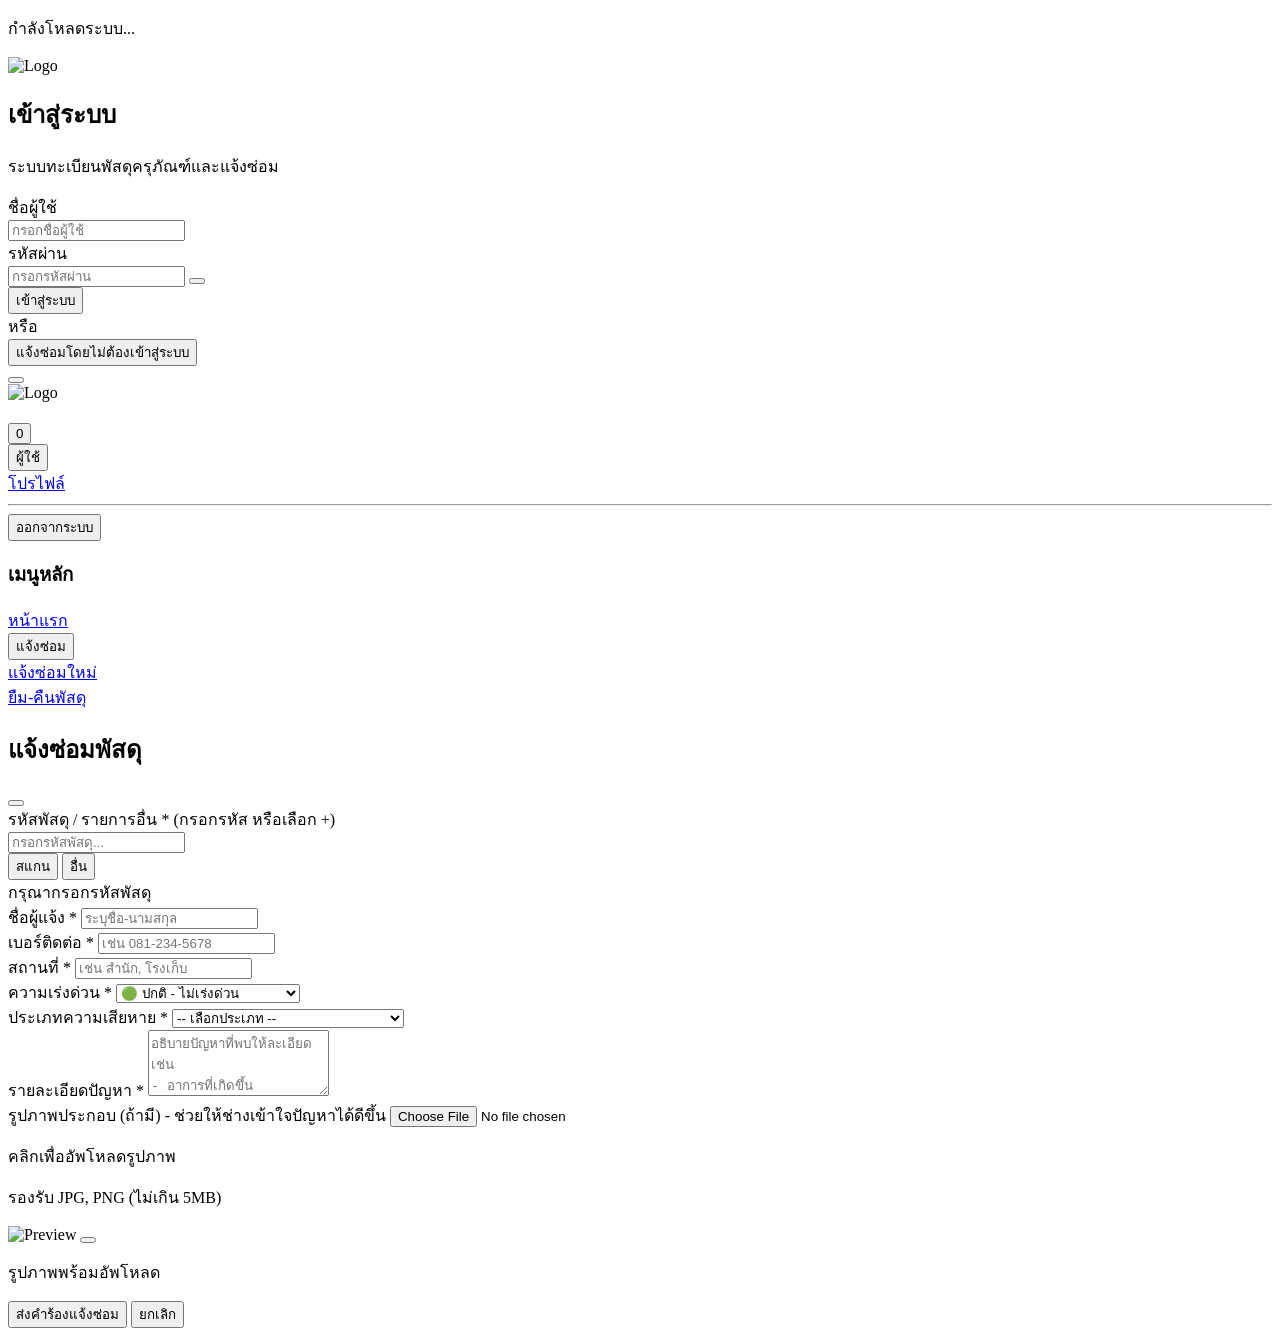
==== index.html @ 256003dc "Add files via upload" ====
<!DOCTYPE html>
<html lang="th">
<head>
    <meta charset="UTF-8">
    <meta name="viewport" content="width=device-width, initial-scale=1.0, maximum-scale=1.0, user-scalable=no">
    <title>ระบบทะเบียนพัสดุครุภัณฑ์และแจ้งซ่อม</title>
    <?!= include('styles') ?>
</head>
<body class="bg-gray-100 font-sans">
    <!-- Loading Screen -->
    <div id="loadingScreen" class="fixed inset-0 bg-white z-50 flex items-center justify-center">
        <div class="text-center">
            <div class="animate-spin rounded-full h-16 w-16 border-b-4 border-blue-600 mx-auto mb-4"></div>
            <p class="text-gray-600">กำลังโหลดระบบ...</p>
        </div>
    </div>

    <!-- Login Modal -->
    <div id="loginModal" class="fixed inset-0 bg-gradient-to-br from-blue-50 via-white to-indigo-50 z-40 flex items-center justify-center hidden">
        <div class="bg-white rounded-2xl shadow-2xl w-full max-w-md mx-4 overflow-hidden border border-gray-100">
            <!-- Header Background -->
            <div class="bg-gradient-to-r from-blue-600 to-indigo-600 h-32 relative">
                <div class="absolute inset-0 opacity-10">
                    <i class="fas fa-tools absolute top-4 right-6 text-white text-4xl"></i>
                </div>
            </div>
            
            <!-- Content -->
            <div class="px-8 py-8 relative -mt-16">
                <!-- Logo -->
                <div class="flex justify-center mb-6">
                    <img id="loginLogo" class="h-20 w-20 rounded-full shadow-lg relative z-10 border-4 border-white object-contain" alt="Logo">
                    <div id="loginLogoIcon" class="h-20 w-20 bg-gradient-to-br from-blue-500 to-indigo-600 rounded-full flex items-center justify-center shadow-lg relative z-10 border-4 border-white hidden">
                        <i class="fas fa-tools text-white text-3xl"></i>
                    </div>
                </div>
                
                <!-- Title -->
                <div class="text-center mb-8">
                    <h2 class="text-3xl font-bold text-gray-800 mb-2">เข้าสู่ระบบ</h2>
                    <p class="text-gray-500 text-sm">ระบบทะเบียนพัสดุครุภัณฑ์และแจ้งซ่อม</p>
                </div>
                
                <!-- Form -->
                <form id="loginForm" class="space-y-5">
                    <!-- Username -->
                    <div class="group">
                        <label class="block text-sm font-semibold text-gray-700 mb-2">ชื่อผู้ใช้</label>
                        <div class="relative">
                            <input type="text" id="username" class="w-full px-4 py-3 pl-11 border-2 border-gray-200 rounded-lg focus:outline-none focus:border-blue-500 focus:ring-2 focus:ring-blue-200 transition duration-200 bg-gray-50 hover:bg-white" placeholder="กรอกชื่อผู้ใช้" required>
                            <i class="fas fa-user absolute left-3 top-3.5 text-gray-400 text-lg"></i>
                        </div>
                    </div>
                    
                    <!-- Password -->
                    <div class="group">
                        <label class="block text-sm font-semibold text-gray-700 mb-2">รหัสผ่าน</label>
                        <div class="relative">
                            <input type="password" id="password" class="w-full px-4 py-3 pl-11 pr-11 border-2 border-gray-200 rounded-lg focus:outline-none focus:border-blue-500 focus:ring-2 focus:ring-blue-200 transition duration-200 bg-gray-50 hover:bg-white" placeholder="กรอกรหัสผ่าน" required>
                            <i class="fas fa-lock absolute left-3 top-3.5 text-gray-400 text-lg"></i>
                            <button type="button" id="togglePasswordBtn" class="absolute right-3 top-3.5 text-gray-400 hover:text-gray-600 focus:outline-none transition duration-200">
                                <i class="fas fa-eye text-lg"></i>
                            </button>
                        </div>
                    </div>
                    
                    <!-- Submit Button -->
                    <button type="submit" class="w-full bg-gradient-to-r from-blue-600 to-indigo-600 text-white py-3 px-4 rounded-lg hover:shadow-lg transform hover:scale-105 transition duration-200 font-semibold flex items-center justify-center mt-6">
                        <i class="fas fa-sign-in-alt mr-2"></i>
                        เข้าสู่ระบบ
                    </button>
                </form>
                
                <!-- Divider -->
                <div class="flex items-center mt-6 mb-6">
                    <div class="flex-1 border-t border-gray-200"></div>
                    <span class="px-3 text-sm text-gray-500">หรือ</span>
                    <div class="flex-1 border-t border-gray-200"></div>
                </div>
                
                <!-- Guest Report Button -->
                <div class="text-center">
                    <button id="guestReportBtn" class="w-full py-3 px-4 border-2 border-gray-200 text-gray-700 rounded-lg hover:bg-gray-50 hover:border-blue-400 transition duration-200 font-medium flex items-center justify-center">
                        <i class="fas fa-exclamation-triangle mr-2 text-blue-600"></i>
                        <span>แจ้งซ่อมโดยไม่ต้องเข้าสู่ระบบ</span>
                    </button>
                </div>
            </div>
        </div>
    </div>

   <!-- Main Application -->
<div id="app" class="hidden">
    <!-- Header -->
    <header class="bg-white shadow-md border-b border-gray-200">
        <div class="flex items-center justify-between px-6 py-4">
            <div class="flex items-center">
                <button id="toggleSidebar" class="lg:hidden mr-4 text-gray-600 hover:text-gray-800">
                    <i class="fas fa-bars text-xl"></i>
                </button>
                <div class="flex items-center">
                    <img id="navbarLogo" class="h-10 w-10 mr-3 rounded-lg object-contain"  alt="Logo">
                    <div class="h-10 w-10 bg-gradient-to-br from-blue-500 to-indigo-600 rounded-lg flex items-center justify-center mr-3 shadow-md hidden" id="navbarLogoIcon">
                        <i class="fas fa-tools text-white"></i>
                    </div>
                    <div>
                        <h1 class="text-xl font-bold text-gray-800"><?= appName || 'ระบบทะเบียนพัสดุครุภัณฑ์และแจ้งซ่อม' ?></h1>
                    </div>
                </div>
            </div>
            
            <div class="flex items-center space-x-4">
                <!-- Notification Button -->
                <div class="relative">
                    <button id="notificationBtn" class="relative p-2 text-gray-600 hover:text-gray-800 hover:bg-gray-100 rounded-lg">
                        <i class="fas fa-bell text-xl"></i>
                        <span id="notificationBadge" class="absolute -top-1 -right-1 h-5 w-5 bg-red-500 text-white text-xs rounded-full flex items-center justify-center hidden">0</span>
                    </button>
                </div>
                
                <!-- User Menu -->
                <div class="relative">
                    <button id="userMenuBtn" class="flex items-center space-x-2 text-gray-700 hover:text-gray-900 p-2 rounded-lg hover:bg-gray-100">
                        <div class="h-8 w-8 bg-blue-100 rounded-full flex items-center justify-center">
                            <i class="fas fa-user text-blue-600"></i>
                        </div>
                        <span id="userDisplayName" class="hidden sm:block">ผู้ใช้</span>
                        <i class="fas fa-chevron-down text-sm"></i>
                    </button>
                    
                    <!-- ============================================
                         🆕 User Dropdown Menu (แก้ไขส่วนนี้)
                         เพิ่ม ID ให้กับปุ่มโปรไฟล์และตั้งค่า
                         ============================================ -->
                    <div id="userDropdown" class="absolute right-0 mt-2 w-48 bg-white rounded-lg shadow-lg border border-gray-200 hidden z-20">
                        <div class="py-1">
                            <!-- ✅ เพิ่ม id="dropdownProfileBtn" -->
                            <a href="#" id="dropdownProfileBtn" class="block px-4 py-2 text-sm text-gray-700 hover:bg-gray-100 transition-colors">
                                <i class="fas fa-user-circle mr-2"></i>
                                โปรไฟล์
                            </a>
                            
                            
                            <hr class="my-1">
                            
                            <button id="logoutBtn" class="w-full text-left px-4 py-2 text-sm text-red-600 hover:bg-red-50 transition-colors">
                                <i class="fas fa-sign-out-alt mr-2"></i>
                                ออกจากระบบ
                            </button>
                        </div>
                    </div>
                </div>
            </div>
        </div>
    </header>

        <div class="flex">
            <!-- Sidebar - Enhanced Version -->
<aside id="sidebar" class="bg-white shadow-lg w-64 lg:w-64 min-h-screen border-r border-gray-200 transform -translate-x-full lg:translate-x-0 transition-transform duration-300 ease-in-out fixed lg:relative z-30 overflow-y-auto">
    <nav class="mt-4 pb-6">
        <!-- ===================================== -->
        <!-- เมนูหลัก -->
        <!-- ===================================== -->
        <div class="px-6 py-2 mb-2">
            <h3 class="text-xs font-semibold text-gray-500 uppercase tracking-wider">เมนูหลัก</h3>
        </div>
        
        <!-- แดชบอร์ด -->
        <a href="#" id="dashboardBtn" class="nav-item flex items-center px-6 py-3 text-gray-700 hover:bg-blue-50 hover:text-blue-600 border-r-4 border-transparent hover:border-blue-600 transition-all duration-200">
            <i class="fas fa-home mr-3 w-5 text-center"></i>
            <span>หน้าแรก</span>
        </a>
        
        <!-- Spare Parts Tracking - Collapsible -->
        <div class="nav-item-group" id="sparePartsGroup" style="display: none;">
            <button id="sparePartsBtn" class="nav-item w-full flex items-center justify-between px-6 py-3 text-gray-700 hover:bg-indigo-50 hover:text-indigo-600 border-r-4 border-transparent hover:border-indigo-600 transition-all duration-200 text-left">
                <div class="flex items-center">
                    <i class="fas fa-boxes mr-3 w-5 text-center"></i>
                    <span>ข้อมูลพัสดุฯ</span>
                </div>
                <i class="fas fa-chevron-down text-xs transition-transform duration-300" id="sparePartsChevron"></i>
            </button>
            
            <!-- *** เมนูย่อย *** -->
            <div id="sparePartsSubmenu" class="bg-gradient-to-br from-indigo-50 to-blue-50 border-l-4 border-indigo-400 hidden">
                <a href="#" onclick="showSparePartsTab('inventory')" class="flex items-center px-8 py-2.5 text-gray-700 hover:bg-indigo-200 hover:text-indigo-700 border-r-4 border-transparent hover:border-indigo-600 transition-all text-sm">
                    <i class="fas fa-boxes mr-2 w-4"></i>
                    <span>คลังอะไหล่</span>
                </a>
                <a href="#" onclick="showSparePartsTab('record')" id="sparePartsRecordMenu" class="flex items-center px-8 py-2.5 text-gray-700 hover:bg-indigo-200 hover:text-indigo-700 border-r-4 border-transparent hover:border-indigo-600 transition-all text-sm">
                    <i class="fas fa-edit mr-2 w-4"></i>
                    <span>บันทึกอะไหล่</span>
                </a>
                <a href="#" onclick="showSparePartsTab('analytics')" class="flex items-center px-8 py-2.5 text-gray-700 hover:bg-indigo-200 hover:text-indigo-700 border-r-4 border-transparent hover:border-indigo-600 transition-all text-sm">
                    <i class="fas fa-chart-bar mr-2 w-4"></i>
                    <span>วิเคราะห์ข้อมูล</span>
                </a>
            </div>
        </div>
        
       <!-- ✅ อนุมัติคำขอเบิกอะไหล่ - เมนูหลัก (Admin Only) -->
        <a href="#" 
           id="sparePartsApprovalBtn" 
           onclick="showSparePartsTab('requests'); closeSidebar();" 
           class="nav-item flex items-center px-6 py-3 text-gray-700 hover:bg-orange-50 hover:text-orange-600 border-r-4 border-transparent hover:border-orange-600 transition-all duration-200"
           style="display: none;">
            <i class="fas fa-check-circle mr-3 w-5 text-center"></i>
            <span>อนุมัติคำขอเบิกอะไหล่</span>
        </a>
        
        <!-- คำนวณค่าเสื่อมราคา - Admin + Technician -->
        <a href="#" id="depreciationBtn" class="nav-item flex items-center px-6 py-3 text-gray-700 hover:bg-amber-50 hover:text-amber-600 border-r-4 border-transparent hover:border-amber-600 transition-all duration-200" style="display: none;">
            <i class="fas fa-calculator mr-3 w-5 text-center"></i>
            <span>คำนวณค่าเสื่อม</span>
        </a>
        
        <!-- ทะเบียนพัสดุ -->
        <a href="#" id="equipmentBtn" class="nav-item flex items-center px-6 py-3 text-gray-700 hover:bg-blue-50 hover:text-blue-600 border-r-4 border-transparent hover:border-blue-600 transition-all duration-200" style="display: none;">
            <i class="fas fa-clipboard-list mr-3 w-5 text-center"></i>
            <span>ทะเบียนพัสดุ</span>
        </a>
        
        <!-- แจ้งซ่อม - Collapsible -->
        <div class="nav-item-group">
            <button id="repairBtn" class="nav-item w-full flex items-center justify-between px-6 py-3 text-gray-700 hover:bg-yellow-50 hover:text-yellow-600 border-r-4 border-transparent hover:border-yellow-600 transition-all duration-200 text-left">
                <div class="flex items-center">
                    <i class="fas fa-tools mr-3 w-5 text-center"></i>
                    <span>แจ้งซ่อม</span>
                </div>
                <i class="fas fa-chevron-down text-xs transition-transform duration-300" id="repairChevron"></i>
            </button>
            
            <div id="repairSubmenu" class="bg-gradient-to-br from-yellow-50 to-orange-50 border-l-4 border-yellow-400 hidden">
                <a href="#" onclick="loadRepairManagement(); closeSidebar();" class="flex items-center px-8 py-2.5 text-gray-700 hover:bg-yellow-200 hover:text-yellow-700 border-r-4 border-transparent hover:border-yellow-600 transition-all text-sm">
                    <i class="fas fa-edit mr-2 w-4"></i>
                    <span>แจ้งซ่อมใหม่</span>
                </a>
            </div>
        </div>
        
        <!-- ยืม-คืนพัสดุ -->
        <a href="#" id="borrowBtn" class="nav-item flex items-center px-6 py-3 text-gray-700 hover:bg-green-50 hover:text-green-600 border-r-4 border-transparent hover:border-green-600 transition-all duration-200">
            <i class="fas fa-exchange-alt mr-3 w-5 text-center"></i>
            <span>ยืม-คืนพัสดุ</span>
        </a>
        
        <!-- ===================================== -->
        <!-- เมนูเจ้าหน้าที่ -->
        <!-- ===================================== -->
        <div class="px-6 py-2 mt-4 mb-2" id="staffMenuSection" style="display: none;">
            <h3 class="text-xs font-semibold text-gray-500 uppercase tracking-wider">เมนูเจ้าหน้าที่</h3>
        </div>
        
        <!-- จัดการงานซ่อม (Technician Only) -->
        <a href="#" id="technicianBtn" class="nav-item flex items-center px-6 py-3 text-gray-700 hover:bg-purple-50 hover:text-purple-600 border-r-4 border-transparent hover:border-purple-600 transition-all duration-200" style="display: none;">
            <i class="fas fa-user-cog mr-3 w-5 text-center"></i>
            <span>จัดการงานซ่อม</span>
        </a>
        
        <!-- จัดการยืม-คืน -->
        <a href="#" id="borrowAdminBtn" class="nav-item flex items-center px-6 py-3 text-gray-700 hover:bg-purple-50 hover:text-purple-600 border-r-4 border-transparent hover:border-purple-600 transition-all duration-200" style="display: none;">
            <i class="fas fa-tasks mr-3 w-5 text-center"></i>
            <span>จัดการยืม-คืน</span>
        </a>
        
        <!-- รายงาน -->
        <a href="#" id="reportsBtn" class="nav-item flex items-center px-6 py-3 text-gray-700 hover:bg-cyan-50 hover:text-cyan-600 border-r-4 border-transparent hover:border-cyan-600 transition-all duration-200" style="display: none;">
            <i class="fas fa-chart-bar mr-3 w-5 text-center"></i>
            <span>รายงาน</span>
        </a>
        
        <!-- ===================================== -->
        <!-- การจัดการ -->
        <!-- ===================================== -->
        <div class="px-6 py-2 mt-4 mb-2" id="managementSection" style="display: none;">
            <h3 class="text-xs font-semibold text-gray-500 uppercase tracking-wider">การจัดการ</h3>
        </div>
        
        <!-- จัดการผู้ใช้ -->
        <a href="#" id="usersBtn" class="nav-item flex items-center px-6 py-3 text-gray-700 hover:bg-red-50 hover:text-red-600 border-r-4 border-transparent hover:border-red-600 transition-all duration-200" style="display: none;">
            <i class="fas fa-users mr-3 w-5 text-center"></i>
            <span>จัดการผู้ใช้</span>
        </a>
        
        <!-- ตั้งค่าระบบ -->
        <a href="#" id="settingsBtn" class="nav-item flex items-center px-6 py-3 text-gray-700 hover:bg-gray-100 hover:text-gray-900 border-r-4 border-transparent hover:border-gray-600 transition-all duration-200" style="display: none;">
            <i class="fas fa-cog mr-3 w-5 text-center"></i>
            <span>ตั้งค่าระบบ</span>
        </a>
    </nav>
</aside>


            <!-- Sidebar Overlay -->
            <div id="sidebarOverlay" class="fixed inset-0 bg-black bg-opacity-50 z-20 hidden lg:hidden"></div>

            <!-- Main Content -->
            <main class="flex-1 p-6">
                <div id="contentArea">
                    <!-- Dynamic content will be loaded here -->
                    <div class="text-center py-12">
                        <div class="animate-pulse">
                            <div class="h-8 bg-gray-200 rounded w-1/3 mx-auto mb-4"></div>
                            <div class="h-4 bg-gray-200 rounded w-1/2 mx-auto mb-8"></div>
                            <div class="grid grid-cols-1 md:grid-cols-2 lg:grid-cols-4 gap-6">
                                <div class="h-32 bg-gray-200 rounded-lg"></div>
                                <div class="h-32 bg-gray-200 rounded-lg"></div>
                                <div class="h-32 bg-gray-200 rounded-lg"></div>
                                <div class="h-32 bg-gray-200 rounded-lg"></div>
                            </div>
                        </div>
                    </div>
                </div>
            </main>
        </div>
    </div>

<!-- Guest Repair Modal -->
<div id="guestRepairModal" class="fixed inset-0 bg-black bg-opacity-50 z-40 flex items-center justify-center hidden">
    <div class="bg-white rounded-lg shadow-xl w-full max-w-2xl mx-4 max-h-screen overflow-y-auto">
        <div class="p-6">
            <div class="flex justify-between items-center mb-6">
                <h2 class="text-2xl font-bold text-gray-800">แจ้งซ่อมพัสดุ</h2>
                <button id="closeGuestRepair" class="text-gray-500 hover:text-gray-700 transition-colors">
                    <i class="fas fa-times text-xl"></i>
                </button>
            </div>
            
            <form id="guestRepairForm" class="space-y-4">
                <div class="grid grid-cols-1 md:grid-cols-2 gap-4">
                    <div class="md:col-span-2">
                        <label class="block text-sm font-medium text-gray-700 mb-2">
                            รหัสพัสดุ / รายการอื่น *
                            <span class="text-gray-500 text-xs font-normal">(กรอกรหัส หรือเลือก +)</span>
                        </label>
                        <div class="flex flex-wrap gap-2 items-start">
                            <input type="text" 
                                   id="guestEquipmentNumber" 
                                   class="flex-1 min-w-[200px] px-3 py-2 border border-gray-300 rounded-lg focus:outline-none focus:border-blue-500 focus:ring-2 focus:ring-blue-200 transition-all text-sm" 
                                   required
                                   placeholder="กรอกรหัสพัสดุ..."
                                   autocomplete="off">
                            <div class="flex gap-1.5 flex-wrap">
                                <button type="button" 
                                        id="guestScanEquipmentBtn" 
                                        class="px-3 py-2 bg-green-600 text-white rounded-lg hover:bg-green-700 transition text-xs sm:text-sm whitespace-nowrap" 
                                        title="สแกนบาร์โค้ด">
                                    <i class="fas fa-qrcode mr-1"></i>
                                    <span class="hidden sm:inline">สแกน</span>
                                </button>
                                <button type="button" 
                                        id="guestQuickOtherEquipmentBtn" 
                                        class="px-3 py-2 bg-orange-500 text-white rounded-lg hover:bg-orange-600 transition text-xs sm:text-sm whitespace-nowrap" 
                                        title="เลือกรายการอื่น">
                                    <i class="fas fa-plus mr-1"></i>
                                    <span class="hidden sm:inline">อื่น</span>
                                </button>
                            </div>
                        </div>
                        
                        <div id="guestEquipmentStatus" class="mt-2 text-sm flex items-center">
                            <i class="fas fa-info-circle text-gray-500 mr-2"></i>
                            <span class="text-gray-500">กรุณากรอกรหัสพัสดุ</span>
                        </div>
                        
                        <div id="guestEquipmentInfo" class="mt-3"></div>
                    </div>
                    
                    <div>
                        <label class="block text-sm font-medium text-gray-700 mb-2">ชื่อผู้แจ้ง *</label>
                        <input type="text" 
                               id="guestReporterName" 
                               class="w-full px-3 py-2 border border-gray-300 rounded-lg focus:outline-none focus:border-blue-500 focus:ring-2 focus:ring-blue-200 transition-all" 
                               required
                               placeholder="ระบุชื่อ-นามสกุล">
                    </div>
                    
                    <div>
                        <label class="block text-sm font-medium text-gray-700 mb-2">เบอร์ติดต่อ *</label>
                        <input type="tel" 
                               id="guestReporterContact" 
                               class="w-full px-3 py-2 border border-gray-300 rounded-lg focus:outline-none focus:border-blue-500 focus:ring-2 focus:ring-blue-200 transition-all" 
                               required
                               placeholder="เช่น 081-234-5678">
                    </div>
                    
                    <div>
                        <label class="block text-sm font-medium text-gray-700 mb-2">สถานที่ *</label>
                        <input type="text" 
                               id="guestLocation" 
                               class="w-full px-3 py-2 border border-gray-300 rounded-lg focus:outline-none focus:border-blue-500 focus:ring-2 focus:ring-blue-200 transition-all" 
                               required
                               placeholder="เช่น สำนัก, โรงเก็บ">
                    </div>
                </div>
                
                <div class="grid grid-cols-1 md:grid-cols-2 gap-4">
                    <div>
                        <label class="block text-sm font-medium text-gray-700 mb-2">ความเร่งด่วน *</label>
                        <select id="guestPriority" 
                                class="w-full px-3 py-2 border border-gray-300 rounded-lg focus:outline-none focus:border-blue-500 focus:ring-2 focus:ring-blue-200 transition-all">
                            <option value="normal">🟢 ปกติ - ไม่เร่งด่วน</option>
                            <option value="medium">🟡 ปานกลาง - ควรเร่งแก้ไข</option>
                            <option value="urgent">🔴 เร่งด่วน - ต้องแก้ไขทันที</option>
                        </select>
                    </div>
                    <div>
                        <label class="block text-sm font-medium text-gray-700 mb-2">ประเภทความเสียหาย *</label>
                        <select id="guestDamageType" 
                                class="w-full px-3 py-2 border border-gray-300 rounded-lg focus:outline-none focus:border-blue-500 focus:ring-2 focus:ring-blue-200 transition-all">
                            <option value="">-- เลือกประเภท --</option>
                            <option value="hardware">🔧 ฮาร์ดแวร์ (Hardware)</option>
                            <option value="software">💻 ซอฟต์แวร์ (Software)</option>
                            <option value="network">🌐 เครือข่าย (Network)</option>
                            <option value="user_error">👤 ข้อผิดพลาดของผู้ใช้ (User Error)</option>
                            <option value="maintenance">🛠️ บำรุงรักษา (Maintenance)</option>
                            <option value="unknown">❓ ไม่ทราบสาเหตุ (Unknown)</option>
                        </select>
                    </div>
                
                <div>
                    <label class="block text-sm font-medium text-gray-700 mb-2">รายละเอียดปัญหา *</label>
                    <textarea id="guestProblemDescription" 
                              rows="4" 
                              class="w-full px-3 py-2 border border-gray-300 rounded-lg focus:outline-none focus:border-blue-500 focus:ring-2 focus:ring-blue-200 transition-all" 
                              required 
                              placeholder="อธิบายปัญหาที่พบให้ละเอียด เช่น&#10;- อาการที่เกิดขึ้น&#10;- เมื่อไหร่ที่เริ่มพบปัญหา&#10;- มีข้อความ error หรือไม่"></textarea>
                </div>
                
                <div>
                    <label class="block text-sm font-medium text-gray-700 mb-2">
                        รูปภาพประกอบ (ถ้ามี)
                        <span class="text-gray-500 text-xs ml-1">- ช่วยให้ช่างเข้าใจปัญหาได้ดีขึ้น</span>
                    </label>
                    
                    <!-- Hidden File Input -->
                    <input type="file" 
                           id="guestProblemImage" 
                           accept="image/*" 
                           class="hidden"
                           onchange="handleGuestImageChange(this)">
                    
                    <!-- Upload Area -->
                    <div id="guestRepairImageUploadArea" 
                         onclick="document.getElementById('guestProblemImage').click()"
                         class="border-2 border-dashed border-gray-300 rounded-lg p-6 text-center cursor-pointer hover:border-blue-400 hover:bg-blue-50 transition-all">
                        <i class="fas fa-cloud-upload-alt text-4xl text-gray-400 mb-2"></i>
                        <p class="text-sm text-gray-600">คลิกเพื่ออัพโหลดรูปภาพ</p>
                        <p class="text-xs text-gray-500 mt-1">รองรับ JPG, PNG (ไม่เกิน 5MB)</p>
                    </div>
                    
                    <!-- Image Preview -->
                    <div id="guestRepairImagePreview" class="hidden mt-3">
                        <div class="relative inline-block">
                            <img id="guestRepairImagePreviewImg" 
                                 src="" 
                                 alt="Preview" 
                                 class="max-w-full max-h-48 rounded-lg border border-gray-300 shadow-md">
                            <button type="button" 
                                    onclick="removeGuestImageUpload()"
                                    class="absolute -top-2 -right-2 bg-red-500 text-white rounded-full w-7 h-7 flex items-center justify-center hover:bg-red-600 transition-colors shadow-lg">
                                <i class="fas fa-times text-sm"></i>
                            </button>
                        </div>
                        <p class="text-xs text-gray-500 mt-2">
                            <i class="fas fa-check-circle text-green-500 mr-1"></i>
                            รูปภาพพร้อมอัพโหลด
                        </p>
                    </div>
                </div>
                
                <div class="flex space-x-4 pt-4 border-t border-gray-200 mt-6">
                    <button type="submit" 
                            class="flex-1 bg-blue-600 text-white py-3 px-4 rounded-lg hover:bg-blue-700 transition-all duration-200 disabled:opacity-50 disabled:cursor-not-allowed disabled:bg-gray-400 font-medium shadow-md hover:shadow-lg">
                        <i class="fas fa-paper-plane mr-2"></i>
                        ส่งคำร้องแจ้งซ่อม
                    </button>
                    <button type="button" 
                            id="cancelGuestRepair" 
                            class="px-8 py-3 bg-gray-300 text-gray-700 rounded-lg hover:bg-gray-400 transition-all duration-200 font-medium">
                        ยกเลิก
                    </button>
                </div>
            </form>
        </div>
    </div>
</div>


<!-- โหลด JavaScript -->
<?!= include('js') ?>
<?!= include('js-auth') ?>
<?!= include('js-inventory') ?>
<?!= include('js-repair') ?>
<?!= include('js-reports') ?>
<?!= include('js-technician') ?>
<?!= include('js-depreciation') ?>

<!-- 👇 ต้องมี 2 บรรทัดนี้ -->
<?!= include('js-borrow-user') ?>
<?!= include('js-borrow-admin') ?>

<?!= include('js-user') ?> 
<?!= include('js-Settings') ?> 
<?!= include('js-profile') ?>

<script>
// ============================================
// Show/Hide Password Toggle
// ============================================
document.addEventListener('DOMContentLoaded', function() {
    const passwordInput = document.getElementById('password');
    const togglePasswordBtn = document.getElementById('togglePasswordBtn');
    
    if (togglePasswordBtn && passwordInput) {
        togglePasswordBtn.addEventListener('click', function(e) {
            e.preventDefault();
            
            const type = passwordInput.getAttribute('type') === 'password' ? 'text' : 'password';
            passwordInput.setAttribute('type', type);
            
            // เปลี่ยน icon
            const icon = togglePasswordBtn.querySelector('i');
            if (type === 'text') {
                icon.classList.remove('fa-eye');
                icon.classList.add('fa-eye-slash');
                togglePasswordBtn.classList.add('text-blue-600');
                togglePasswordBtn.classList.remove('text-gray-400');
            } else {
                icon.classList.remove('fa-eye-slash');
                icon.classList.add('fa-eye');
                togglePasswordBtn.classList.remove('text-blue-600');
                togglePasswordBtn.classList.add('text-gray-400');
            }
        });
    }
});
</script>
<script>
// ============================================
// Quick Fix: User Dropdown Menu
// ============================================
(function() {
    console.log('⚡ Quick Fix: Initializing User Menu...');
    
    // รอให้ DOM โหลดเสร็จ
    function initUserMenu() {
        const userMenuBtn = document.getElementById('userMenuBtn');
        const userDropdown = document.getElementById('userDropdown');
        const dropdownProfileBtn = document.getElementById('dropdownProfileBtn');
        const dropdownSettingsBtn = document.getElementById('dropdownSettingsBtn');
        
        // เช็คว่ามีองค์ประกอบครบหรือไม่
        if (!userMenuBtn || !userDropdown) {
            console.error('❌ User menu elements not found!');
            console.log('userMenuBtn:', userMenuBtn);
            console.log('userDropdown:', userDropdown);
            return;
        }
        
        console.log('✅ User menu elements found!');
        
        // ============================================
        // 1. Toggle Dropdown เมื่อคลิกปุ่ม User Menu
        // ============================================
        userMenuBtn.addEventListener('click', function(e) {
            e.stopPropagation(); // ป้องกัน event bubbling
            console.log('🔵 User menu clicked!');
            
            // Toggle class hidden
            userDropdown.classList.toggle('hidden');
            
            // Debug
            if (userDropdown.classList.contains('hidden')) {
                console.log('📦 Dropdown closed');
            } else {
                console.log('📂 Dropdown opened');
            }
        });
        
        console.log('✓ User menu toggle initialized');
        
        // ============================================
        // 2. คลิกปุ่มโปรไฟล์
        // ============================================
        if (dropdownProfileBtn) {
            dropdownProfileBtn.addEventListener('click', function(e) {
                e.preventDefault();
                console.log('🔵 Dropdown Profile clicked!');
                
                // ปิด dropdown
                userDropdown.classList.add('hidden');
                
                // เรียกฟังก์ชันโหลดโปรไฟล์
                if (typeof window.loadProfile === 'function') {
                    window.loadProfile();
                } else {
                    console.warn('⚠️ window.loadProfile not found!');
                    alert('ระบบโปรไฟล์ยังไม่พร้อมใช้งาน กรุณาติดตั้ง js-profile.js');
                }
                
                // ปิด sidebar (ถ้าเปิดอยู่)
                if (typeof closeSidebar === 'function') {
                    closeSidebar();
                }
            });
            
            console.log('✓ Dropdown profile button initialized');
        } else {
            console.warn('⚠️ dropdownProfileBtn not found - please add id="dropdownProfileBtn"');
        }
        
        // ============================================
        // 3. คลิกปุ่มตั้งค่า
        // ============================================
        if (dropdownSettingsBtn) {
            dropdownSettingsBtn.addEventListener('click', function(e) {
                e.preventDefault();
                console.log('🔵 Dropdown Settings clicked!');
                
                // ปิด dropdown
                userDropdown.classList.add('hidden');
                
                // เรียกฟังก์ชันตั้งค่า
                if (typeof loadSettings === 'function') {
                    loadSettings();
                } else if (typeof window.loadSettings === 'function') {
                    window.loadSettings();
                } else {
                    console.warn('⚠️ Settings function not found');
                    if (typeof showNotification === 'function') {
                        showNotification('ระบบตั้งค่ายังไม่พร้อมใช้งาน', 'info');
                    } else {
                        alert('ระบบตั้งค่ายังไม่พร้อมใช้งาน');
                    }
                }
                
                // ปิด sidebar
                if (typeof closeSidebar === 'function') {
                    closeSidebar();
                }
            });
            
            console.log('✓ Dropdown settings button initialized');
        } else {
            console.warn('⚠️ dropdownSettingsBtn not found - please add id="dropdownSettingsBtn"');
        }
        
        // ============================================
        // 4. ปิด Dropdown เมื่อคลิกที่อื่น
        // ============================================
        document.addEventListener('click', function(e) {
            // ถ้าคลิกนอก user menu และ dropdown
            if (!userMenuBtn.contains(e.target) && !userDropdown.contains(e.target)) {
                if (!userDropdown.classList.contains('hidden')) {
                    userDropdown.classList.add('hidden');
                    console.log('📦 Dropdown auto-closed');
                }
            }
        });
        
        console.log('✓ Click outside handler initialized');
        
        // ============================================
        // สรุป
        // ============================================
        console.log('✅ Quick Fix: User Menu initialized successfully!');
        console.log('━━━━━━━━━━━━━━━━━━━━━━━━━━━━━━━━━━━━━━');
    }
    
    // รอให้ DOM พร้อม
    if (document.readyState === 'loading') {
        document.addEventListener('DOMContentLoaded', initUserMenu);
    } else {
        // DOM พร้อมแล้ว
        initUserMenu();
    }
})();
</script>
    

    
    <!-- Spare Parts Module -->
    <?!= include('js-spare-parts'); ?>

</body>
</html>
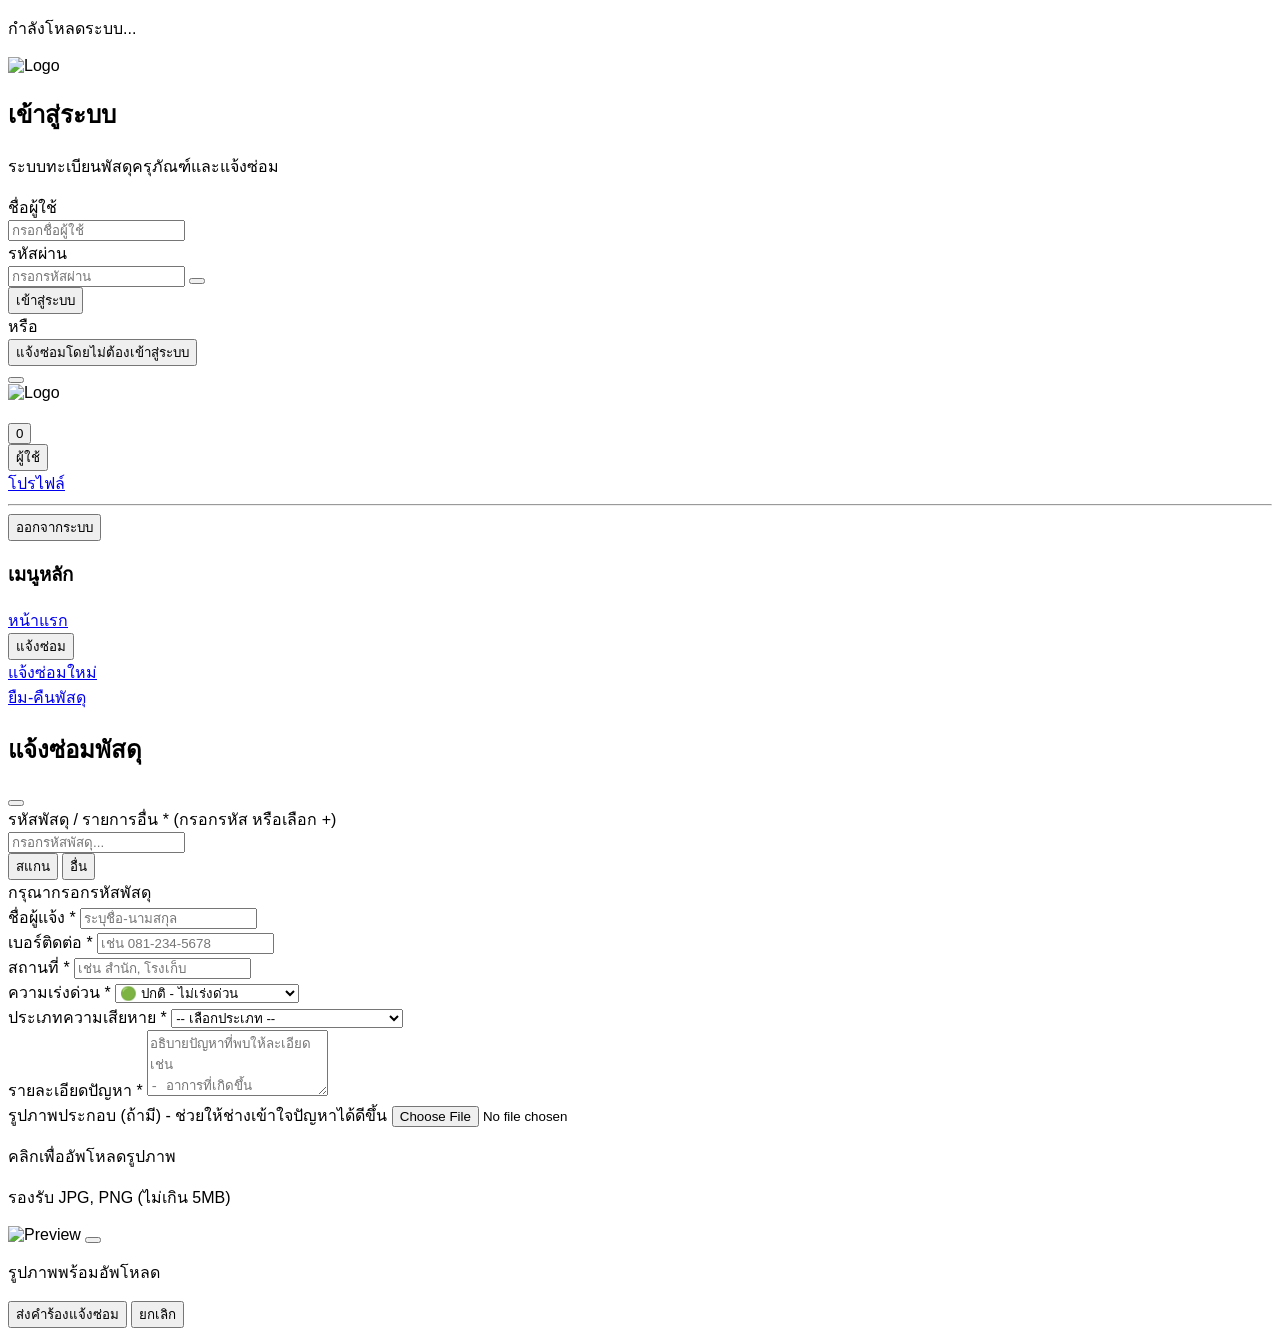
==== commit b27e8f08: "Update index.html" ====
--- a/index.html
+++ b/index.html
@@ -4,7 +4,7 @@
     <meta charset="UTF-8">
     <meta name="viewport" content="width=device-width, initial-scale=1.0, maximum-scale=1.0, user-scalable=no">
     <title>ระบบทะเบียนพัสดุครุภัณฑ์และแจ้งซ่อม</title>
-    <?!= include('styles') ?>
+   <link rel="stylesheet" href="./styles.css">
 </head>
 <body class="bg-gray-100 font-sans">
     <!-- Loading Screen -->
@@ -684,4 +684,4 @@
     <?!= include('js-spare-parts'); ?>
 
 </body>
-</html>+</html>
--- a/styles.css
+++ b/styles.css
@@ -0,0 +1,4299 @@
+<!-- Tailwind CSS -->
+<script src="https://cdn.tailwindcss.com"></script>
+
+<!-- Font Awesome -->
+<link rel="stylesheet" href="https://cdnjs.cloudflare.com/ajax/libs/font-awesome/6.4.0/css/all.min.css">
+
+<!-- SweetAlert2 -->
+<link rel="stylesheet" href="https://cdnjs.cloudflare.com/ajax/libs/limonte-sweetalert2/11.7.32/sweetalert2.min.css">
+
+<!-- Custom Styles -->
+<style>
+/* ============================================
+   ระบบทะเบียนพัสดุครุภัณฑ์และแจ้งซ่อม
+   Custom Styles - ฉบับ Mobile Optimized
+   ============================================ */
+
+/* Font สำหรับภาษาไทย */
+@import url('https://fonts.googleapis.com/css2?family=Noto+Sans+Thai:wght@300;400;500;600;700&display=swap');
+
+
+* {
+    -webkit-font-smoothing: antialiased;
+    -moz-osx-font-smoothing: grayscale;
+}
+
+body {
+    font-family: 'Noto Sans Thai', 'Segoe UI', Tahoma, Geneva, Verdana, sans-serif;
+}
+
+/* ============================================
+   Custom Scrollbar
+   ============================================ */
+::-webkit-scrollbar {
+    width: 8px;
+}
+
+::-webkit-scrollbar-track {
+    background: #f1f1f1;
+    border-radius: 10px;
+}
+
+::-webkit-scrollbar-thumb {
+    background: #c1c1c1;
+    border-radius: 10px;
+}
+
+::-webkit-scrollbar-thumb:hover {
+    background: #a8a8a8;
+}
+
+/* ============================================
+   Navigation Styles
+   ============================================ */
+.nav-item.active {
+    background-color: #dbeafe;
+    color: #2563eb;
+    border-right-color: #2563eb;
+}
+
+.nav-item.active i {
+    color: #2563eb;
+}
+
+/* ============================================
+   Animations
+   ============================================ */
+@keyframes slideIn {
+    from {
+        opacity: 0;
+        transform: translateY(-10px);
+    }
+    to {
+        opacity: 1;
+        transform: translateY(0);
+    }
+}
+
+@keyframes fadeIn {
+    from {
+        opacity: 0;
+    }
+    to {
+        opacity: 1;
+    }
+}
+
+@keyframes slideUp {
+    from {
+        opacity: 0;
+        transform: translateY(20px);
+    }
+    to {
+        opacity: 1;
+        transform: translateY(0);
+    }
+}
+
+@keyframes spin {
+    0% { transform: rotate(0deg); }
+    100% { transform: rotate(360deg); }
+}
+
+@keyframes loading {
+    0% {
+        background-position: 200% 0;
+    }
+    100% {
+        background-position: -200% 0;
+    }
+}
+
+.animate-slideIn {
+    animation: slideIn 0.3s ease-out;
+}
+
+.animate-fadeIn {
+    animation: fadeIn 0.5s ease-out;
+}
+
+.animate-slideUp {
+    animation: slideUp 0.4s ease-out;
+}
+
+/* ============================================
+   Card Styles
+   ============================================ */
+.card-hover {
+    transition: all 0.3s ease;
+}
+
+.card-hover:hover {
+    transform: translateY(-2px);
+    box-shadow: 0 10px 25px rgba(0, 0, 0, 0.1);
+}
+
+/* Dashboard Cards */
+.dashboard-card {
+    background: linear-gradient(135deg, #667eea 0%, #764ba2 100%);
+    color: white;
+    border-radius: 16px;
+    padding: 24px;
+    position: relative;
+    overflow: hidden;
+}
+
+.dashboard-card::before {
+    content: '';
+    position: absolute;
+    top: 0;
+    right: 0;
+    width: 100px;
+    height: 100px;
+    background: rgba(255, 255, 255, 0.1);
+    border-radius: 50%;
+    transform: translate(30px, -30px);
+}
+
+.dashboard-card-blue {
+    background: linear-gradient(135deg, #667eea 0%, #764ba2 100%);
+}
+
+.dashboard-card-green {
+    background: linear-gradient(135deg, #84fab0 0%, #8fd3f4 100%);
+}
+
+.dashboard-card-orange {
+    background: linear-gradient(135deg, #fa709a 0%, #fee140 100%);
+}
+
+.dashboard-card-red {
+    background: linear-gradient(135deg, #ff758c 0%, #ff7eb3 100%);
+}
+
+/* ============================================
+   Button Styles
+   ============================================ */
+.btn-loading {
+    position: relative;
+    pointer-events: none;
+}
+
+.btn-loading::after {
+    content: '';
+    position: absolute;
+    top: 50%;
+    left: 50%;
+    margin-left: -10px;
+    margin-top: -10px;
+    width: 20px;
+    height: 20px;
+    border: 2px solid transparent;
+    border-top: 2px solid #ffffff;
+    border-radius: 50%;
+    animation: spin 1s linear infinite;
+}
+
+/* Action Buttons */
+.action-btn {
+    width: 32px;
+    height: 32px;
+    border-radius: 6px;
+    display: flex;
+    align-items: center;
+    justify-content: center;
+    transition: all 0.2s ease;
+}
+
+.action-btn:hover {
+    transform: scale(1.1);
+}
+
+.action-btn-edit {
+    background-color: #fef3c7;
+    color: #92400e;
+}
+
+.action-btn-edit:hover {
+    background-color: #fcd34d;
+}
+
+.action-btn-delete {
+    background-color: #fee2e2;
+    color: #991b1b;
+}
+
+.action-btn-delete:hover {
+    background-color: #fca5a5;
+}
+
+.action-btn-view {
+    background-color: #dbeafe;
+    color: #1d4ed8;
+}
+
+.action-btn-view:hover {
+    background-color: #93c5fd;
+}
+
+.action-btn-repeat {
+    background-color: #fed7aa;
+    color: #92400e;
+}
+
+.action-btn-repeat:hover {
+    background-color: #fdba74;
+    transform: scale(1.1) rotate(180deg);
+    transition: all 0.3s ease;
+}
+
+/* ============================================
+   Modal Styles
+   ============================================ */
+.modal-backdrop {
+    backdrop-filter: blur(4px);
+}
+
+/* ============================================
+   Form Styles
+   ============================================ */
+.form-input {
+    transition: all 0.2s ease;
+}
+
+.form-input:focus {
+    transform: translateY(-1px);
+    box-shadow: 0 4px 12px rgba(59, 130, 246, 0.15);
+}
+
+/* ============================================
+   Status Badges
+   ============================================ */
+.status-pending {
+    background-color: #fef3c7;
+    color: #92400e;
+}
+
+.status-in-progress {
+    background-color: #dbeafe;
+    color: #1d4ed8;
+}
+
+.status-completed {
+    background-color: #d1fae5;
+    color: #065f46;
+}
+
+.status-cancelled {
+    background-color: #fee2e2;
+    color: #991b1b;
+}
+
+/* Priority Badges */
+.priority-normal {
+    background-color: #f3f4f6;
+    color: #374151;
+}
+
+.priority-medium {
+    background-color: #fef3c7;
+    color: #92400e;
+}
+
+.priority-urgent {
+    background-color: #fee2e2;
+    color: #991b1b;
+}
+
+/* ============================================
+   Table Styles
+   ============================================ */
+.table-responsive {
+    border-radius: 8px;
+    overflow: hidden;
+    box-shadow: 0 1px 3px rgba(0, 0, 0, 0.1);
+}
+
+.table-row:hover {
+    background-color: #f9fafb;
+}
+
+/* ============================================
+   Search Bar
+   ============================================ */
+.search-bar {
+    position: relative;
+}
+
+.search-bar input {
+    padding-left: 40px;
+}
+
+.search-bar .search-icon {
+    position: absolute;
+    left: 12px;
+    top: 50%;
+    transform: translateY(-50%);
+    color: #9ca3af;
+}
+
+/* ============================================
+   Image & File Upload
+   ============================================ */
+.image-preview {
+    max-width: 100%;
+    max-height: 200px;
+    object-fit: cover;
+    border-radius: 8px;
+    border: 2px solid #e5e7eb;
+}
+
+.file-upload-area {
+    border: 2px dashed #d1d5db;
+    border-radius: 8px;
+    padding: 40px 20px;
+    text-align: center;
+    transition: all 0.3s ease;
+    cursor: pointer;
+}
+
+.file-upload-area:hover {
+    border-color: #3b82f6;
+    background-color: #f8fafc;
+}
+
+.file-upload-area.dragover {
+    border-color: #3b82f6;
+    background-color: #eff6ff;
+}
+
+/* ============================================
+   Barcode Styles
+   ============================================ */
+.barcode-container {
+    display: flex;
+    flex-direction: column;
+    align-items: center;
+    padding: 20px;
+    border: 2px dashed #d1d5db;
+    border-radius: 8px;
+    background-color: #f9fafb;
+}
+
+.barcode-container-small {
+    display: flex;
+    flex-direction: column;
+    align-items: center;
+    padding: 8px;
+    border-radius: 6px;
+    background-color: #ffffff;
+}
+
+.barcode-container-small img {
+    max-height: 50px;
+    width: auto;
+}
+
+.barcode-container-small p {
+    font-size: 11px;
+    color: #374151;
+    margin: 0;
+    font-family: 'Courier New', monospace;
+}
+
+#barcodePreview {
+    transition: all 0.3s ease;
+}
+
+#barcodePreview h4 {
+    color: #6b7280;
+    font-weight: 500;
+}
+
+/* ============================================
+   Notification Styles
+   ============================================ */
+.notification {
+    position: fixed;
+    top: 20px;
+    right: 20px;
+    z-index: 1000;
+    max-width: 400px;
+    padding: 16px;
+    border-radius: 8px;
+    box-shadow: 0 4px 12px rgba(0, 0, 0, 0.15);
+    animation: slideIn 0.3s ease-out;
+}
+
+.notification-success {
+    background-color: #10b981;
+    color: white;
+}
+
+.notification-error {
+    background-color: #ef4444;
+    color: white;
+}
+
+.notification-warning {
+    background-color: #f59e0b;
+    color: white;
+}
+
+.notification-info {
+    background-color: #3b82f6;
+    color: white;
+}
+
+/* ============================================
+   Custom Checkbox and Radio
+   ============================================ */
+.custom-checkbox {
+    appearance: none;
+    width: 20px;
+    height: 20px;
+    border: 2px solid #d1d5db;
+    border-radius: 4px;
+    background-color: white;
+    cursor: pointer;
+    position: relative;
+    transition: all 0.2s ease;
+}
+
+.custom-checkbox:checked {
+    background-color: #2563eb;
+    border-color: #2563eb;
+}
+
+.custom-checkbox:checked::after {
+    content: '✓';
+    position: absolute;
+    top: 50%;
+    left: 50%;
+    transform: translate(-50%, -50%);
+    color: white;
+    font-size: 14px;
+    font-weight: bold;
+}
+
+/* ============================================
+   Chart Styles
+   ============================================ */
+.chart-container {
+    background: white;
+    border-radius: 12px;
+    padding: 24px;
+    box-shadow: 0 1px 3px rgba(0, 0, 0, 0.1);
+    border: 1px solid #e5e7eb;
+}
+
+.chart-wrapper {
+    position: relative;
+    height: 300px !important;
+    width: 100% !important;
+    max-height: 300px;
+    overflow: hidden;
+}
+
+.chart-wrapper canvas {
+    max-height: 300px !important;
+    height: 300px !important;
+    width: 100% !important;
+}
+
+canvas {
+    max-width: 100% !important;
+    height: auto !important;
+}
+
+/* ============================================
+   Loading Skeleton
+   ============================================ */
+.skeleton {
+    background: linear-gradient(90deg, #f0f0f0 25%, #e0e0e0 50%, #f0f0f0 75%);
+    background-size: 200% 100%;
+    animation: loading 1.5s infinite;
+}
+
+/* ============================================
+   Print Styles
+   ============================================ */
+@media print {
+    body * {
+        visibility: hidden;
+    }
+    
+    .print-content, .print-content * {
+        visibility: visible;
+    }
+    
+    .print-content {
+        position: absolute;
+        left: 0;
+        top: 0;
+        width: 100%;
+    }
+    
+    .no-print {
+        display: none !important;
+    }
+
+    .barcode-item {
+        page-break-inside: avoid;
+    }
+    
+    .barcode-item img {
+        max-width: 100%;
+        height: auto;
+    }
+}
+
+/* ============================================
+   Hover Effects
+   ============================================ */
+.hover-lift {
+    transition: transform 0.2s ease;
+}
+
+.hover-lift:hover {
+    transform: translateY(-2px);
+}
+
+.hover-shadow {
+    transition: box-shadow 0.2s ease;
+}
+
+.hover-shadow:hover {
+    box-shadow: 0 4px 12px rgba(0, 0, 0, 0.15);
+}
+
+.shadow-hover:hover {
+    box-shadow: 0 10px 25px rgba(0, 0, 0, 0.1);
+}
+
+.border-hover:hover {
+    border-color: #3b82f6;
+}
+
+.scale-hover:hover {
+    transform: scale(1.05);
+}
+
+/* ============================================
+   Custom Gradient Backgrounds
+   ============================================ */
+.gradient-blue {
+    background: linear-gradient(135deg, #667eea 0%, #764ba2 100%);
+}
+
+.gradient-green {
+    background: linear-gradient(135deg, #84fab0 0%, #8fd3f4 100%);
+}
+
+.gradient-orange {
+    background: linear-gradient(135deg, #fa709a 0%, #fee140 100%);
+}
+
+.gradient-red {
+    background: linear-gradient(135deg, #ff758c 0%, #ff7eb3 100%);
+}
+
+.gradient-purple {
+    background: linear-gradient(135deg, #a8edea 0%, #fed6e3 100%);
+}
+
+/* ============================================
+   Text Utilities
+   ============================================ */
+.text-shadow {
+    text-shadow: 0 2px 4px rgba(0, 0, 0, 0.1);
+}
+
+.text-ellipsis {
+    overflow: hidden;
+    text-overflow: ellipsis;
+    white-space: nowrap;
+}
+
+/* ============================================
+   Border Utilities
+   ============================================ */
+.border-dashed-2 {
+    border-width: 2px;
+    border-style: dashed;
+}
+
+.rounded-xl {
+    border-radius: 12px;
+}
+
+/* ============================================
+   Focus Styles
+   ============================================ */
+.focus-ring:focus {
+    outline: none;
+    ring: 2px;
+    ring-color: #3b82f6;
+    ring-offset: 2px;
+}
+
+/* ============================================
+   Scrollable Areas
+   ============================================ */
+.scrollable {
+    overflow-y: auto;
+    max-height: 500px;
+}
+
+.scrollable-sm {
+    overflow-y: auto;
+    max-height: 300px;
+}
+
+/* ============================================
+   Badge Styles
+   ============================================ */
+.badge {
+    display: inline-flex;
+    align-items: center;
+    padding: 4px 12px;
+    border-radius: 9999px;
+    font-size: 0.75rem;
+    font-weight: 500;
+}
+
+.badge-lg {
+    padding: 6px 16px;
+    font-size: 0.875rem;
+}
+
+/* ============================================
+   Divider Styles
+   ============================================ */
+.divider {
+    height: 1px;
+    background-color: #e5e7eb;
+    margin: 16px 0;
+}
+
+.divider-vertical {
+    width: 1px;
+    height: 100%;
+    background-color: #e5e7eb;
+    margin: 0 16px;
+}
+
+/* ============================================
+   Empty State Styles
+   ============================================ */
+.empty-state {
+    text-align: center;
+    padding: 48px 24px;
+    color: #6b7280;
+}
+
+.empty-state-icon {
+    font-size: 48px;
+    margin-bottom: 16px;
+    opacity: 0.5;
+}
+
+/* ============================================
+   Accessibility
+   ============================================ */
+.sr-only {
+    position: absolute;
+    width: 1px;
+    height: 1px;
+    padding: 0;
+    margin: -1px;
+    overflow: hidden;
+    clip: rect(0, 0, 0, 0);
+    white-space: nowrap;
+    border-width: 0;
+}
+
+/* ============================================
+   Smooth Transitions
+   ============================================ */
+button, a {
+    transition: all 0.2s ease;
+}
+
+input, select, textarea {
+    transition: border-color 0.2s ease, box-shadow 0.2s ease;
+}
+
+.transition-all {
+    transition: all 0.3s ease;
+}
+
+/* ============================================
+   RESPONSIVE DESIGN - MOBILE OPTIMIZATION
+   ============================================ */
+
+/* Tablet และ Mobile (768px ลงมา) */
+@media (max-width: 768px) {
+    /* ===== Body และ Container ===== */
+    body {
+        font-size: 14px;
+    }
+    
+    /* ===== Navigation Bar ===== */
+    nav {
+        flex-wrap: wrap;
+        padding: 0.5rem !important;
+        gap: 0.25rem;
+    }
+    
+    nav .nav-item,
+    nav a,
+    nav button {
+        flex: 1 1 calc(50% - 0.25rem);
+        min-width: calc(50% - 0.25rem);
+        font-size: 0.75rem !important;
+        padding: 0.5rem 0.75rem !important;
+        margin: 0.125rem;
+        justify-content: center;
+    }
+    
+    nav .nav-item i,
+    nav a i,
+    nav button i {
+        font-size: 0.875rem;
+        margin-right: 0.25rem;
+    }
+    
+    nav .nav-item span,
+    nav a span,
+    nav button span {
+        font-size: 0.75rem;
+    }
+    
+    /* ===== Modal และ Dialog ===== */
+    #loginModal .bg-white,
+    #userModal .bg-white,
+    #repairModal .bg-white,
+    #guestRepairModal .bg-white,
+    .swal2-popup {
+        max-height: 90vh !important;
+        overflow-y: auto !important;
+        margin: 0.5rem !important;
+        max-width: calc(100vw - 1rem) !important;
+    }
+    
+    .modal-backdrop {
+        padding: 0.5rem;
+    }
+    
+    /* ===== Padding และ Spacing ===== */
+    .p-6 {
+        padding: 1rem !important;
+    }
+    
+    .p-4 {
+        padding: 0.75rem !important;
+    }
+    
+    .px-6 {
+        padding-left: 1rem !important;
+        padding-right: 1rem !important;
+    }
+    
+    .py-6 {
+        padding-top: 1rem !important;
+        padding-bottom: 1rem !important;
+    }
+    
+    /* ===== Typography ===== */
+    h1 {
+        font-size: 1.5rem !important;
+    }
+    
+    h2, .text-2xl {
+        font-size: 1.25rem !important;
+    }
+    
+    h3, .text-xl {
+        font-size: 1.125rem !important;
+    }
+    
+    h4, .text-lg {
+        font-size: 1rem !important;
+    }
+    
+    /* ===== Buttons ===== */
+    button {
+        padding: 0.625rem 1rem !important;
+        font-size: 0.875rem !important;
+    }
+    
+    button i {
+        font-size: 0.875rem;
+    }
+    
+    .action-btn {
+        width: 28px !important;
+        height: 28px !important;
+        min-width: 28px !important;
+    }
+    
+    /* ===== Forms และ Inputs ===== */
+    input, 
+    select, 
+    textarea {
+        font-size: 16px !important; /* ป้องกัน iOS zoom */
+        padding: 0.75rem 0.75rem !important;
+        min-height: 44px; /* iOS touch target */
+    }
+    
+    label {
+        font-size: 0.875rem !important;
+        margin-bottom: 0.375rem !important;
+    }
+    
+    .form-input {
+        font-size: 16px !important;
+    }
+    
+    /* ===== Tables ===== */
+    .table-container {
+        overflow-x: auto !important;
+        -webkit-overflow-scrolling: touch !important;
+    }
+    
+    table {
+        min-width: 600px !important;
+        font-size: 0.75rem !important;
+    }
+    
+    th, td {
+        padding: 0.5rem 0.375rem !important;
+        white-space: nowrap !important;
+    }
+    
+    th {
+        font-size: 0.75rem !important;
+    }
+    
+    td {
+        font-size: 0.75rem !important;
+    }
+    
+    /* ซ่อนคอลัมน์ที่ไม่จำเป็น */
+    .mobile-hide,
+    .mobile-hidden {
+        display: none !important;
+    }
+    
+    /* ===== Charts ===== */
+    .chart-container {
+        padding: 0.75rem !important;
+        margin-bottom: 1rem;
+    }
+    
+    .chart-wrapper {
+        height: 250px !important;
+        max-height: 250px !important;
+    }
+    
+    .chart-wrapper canvas {
+        height: 250px !important;
+        max-height: 250px !important;
+    }
+    
+    /* ===== Dashboard Cards ===== */
+    .dashboard-card {
+        padding: 1rem !important;
+        margin-bottom: 0.75rem;
+    }
+    
+    .dashboard-card h3 {
+        font-size: 0.875rem !important;
+    }
+    
+    .dashboard-card .text-3xl {
+        font-size: 1.5rem !important;
+    }
+    
+    /* ===== Images และ Upload ===== */
+    .image-preview {
+        max-height: 150px !important;
+    }
+    
+    #repairImagePreview img,
+    #guestRepairImagePreview img,
+    #beforeImage img,
+    #afterImage img {
+        max-height: 150px !important;
+    }
+    
+    .file-upload-area {
+        padding: 1.5rem 1rem !important;
+        min-height: 100px !important;
+    }
+    
+    /* ===== Barcode ===== */
+    .barcode-container {
+        padding: 0.75rem !important;
+    }
+    
+    .barcode-container-small {
+        padding: 0.5rem !important;
+    }
+    
+    .barcode-container-small img {
+        max-height: 40px !important;
+    }
+    
+    .barcode-container-small p {
+        font-size: 10px !important;
+    }
+    
+    /* ===== Badges และ Status ===== */
+    .badge {
+        font-size: 0.625rem !important;
+        padding: 3px 8px !important;
+    }
+    
+    .badge-lg {
+        font-size: 0.75rem !important;
+        padding: 4px 10px !important;
+    }
+    
+    /* ===== Spacing Utilities ===== */
+    .mobile-full {
+        width: 100% !important;
+    }
+    
+    .mobile-text-sm {
+        font-size: 0.875rem !important;
+    }
+    
+    .mobile-text-xs {
+        font-size: 0.75rem !important;
+    }
+    
+    /* ===== Grid และ Flex ===== */
+    .grid {
+        gap: 0.75rem !important;
+    }
+    
+    .space-y-4 > * + * {
+        margin-top: 0.75rem !important;
+    }
+    
+    .space-x-4 > * + * {
+        margin-left: 0.75rem !important;
+    }
+    
+    /* ===== Card Spacing ===== */
+    .card-hover {
+        margin-bottom: 0.75rem;
+    }
+    
+    /* ===== Search Bar ===== */
+    .search-bar input {
+        font-size: 16px !important;
+        padding-left: 2.5rem !important;
+    }
+    
+    /* ===== Empty State ===== */
+    .empty-state {
+        padding: 2rem 1rem !important;
+    }
+    
+    .empty-state-icon {
+        font-size: 2.5rem !important;
+    }
+    
+    /* ===== Notifications ===== */
+    .notification {
+        right: 0.5rem !important;
+        left: 0.5rem !important;
+        max-width: calc(100vw - 1rem) !important;
+    }
+    
+    /* ===== Sidebar ===== */
+    aside {
+        width: 240px !important;
+    }
+    
+    /* ===== Main Content ===== */
+    main {
+        padding: 1rem !important;
+    }
+}
+
+/* Mobile เล็ก (480px ลงมา) */
+@media (max-width: 480px) {
+    /* ===== Navigation - แสดงแค่ 1 คอลัมน์ ===== */
+    nav .nav-item,
+    nav a,
+    nav button {
+        flex: 1 1 100%;
+        min-width: 100%;
+    }
+    
+    /* ===== Typography เล็กลง ===== */
+    h1 {
+        font-size: 1.25rem !important;
+    }
+    
+    h2, .text-2xl {
+        font-size: 1.125rem !important;
+    }
+    
+    /* ===== Modal ===== */
+    #loginModal .bg-white,
+    #userModal .bg-white,
+    #repairModal .bg-white,
+    #guestRepairModal .bg-white {
+        padding: 0.75rem !important;
+    }
+    
+    /* ===== Charts ===== */
+    .chart-wrapper {
+        height: 200px !important;
+        max-height: 200px !important;
+    }
+    
+    .chart-wrapper canvas {
+        height: 200px !important;
+        max-height: 200px !important;
+    }
+    
+    /* ===== Dashboard Cards ===== */
+    .dashboard-card .text-3xl {
+        font-size: 1.25rem !important;
+    }
+    
+    /* ===== Tables ===== */
+    table {
+        font-size: 0.7rem !important;
+    }
+    
+    th, td {
+        padding: 0.375rem 0.25rem !important;
+    }
+    
+    /* ===== Action Buttons ===== */
+    .action-btn {
+        width: 24px !important;
+        height: 24px !important;
+        min-width: 24px !important;
+    }
+    
+    .action-btn i {
+        font-size: 0.75rem !important;
+    }
+}
+
+/* Landscape Mode สำหรับมือถือ */
+@media (max-width: 768px) and (orientation: landscape) {
+    /* ===== Modal ===== */
+    #loginModal .bg-white,
+    #userModal .bg-white,
+    #repairModal .bg-white,
+    #guestRepairModal .bg-white {
+        max-height: 85vh !important;
+    }
+    
+    /* ===== Charts ===== */
+    .chart-wrapper {
+        height: 220px !important;
+        max-height: 220px !important;
+    }
+    
+    .chart-wrapper canvas {
+        height: 220px !important;
+        max-height: 220px !important;
+    }
+}
+
+/* Tablet (768px - 1024px) */
+@media (min-width: 769px) and (max-width: 1024px) {
+    /* ===== Navigation ===== */
+    nav .nav-item,
+    nav a,
+    nav button {
+        font-size: 0.875rem !important;
+        padding: 0.625rem 1rem !important;
+    }
+    
+    /* ===== Tables ===== */
+    table {
+        font-size: 0.875rem !important;
+    }
+    
+    /* ===== Charts ===== */
+    .chart-wrapper {
+        height: 280px !important;
+    }
+    
+    .chart-wrapper canvas {
+        height: 280px !important;
+    }
+}
+
+/* ============================================
+   iOS Specific Fixes
+   ============================================ */
+@supports (-webkit-touch-callout: none) {
+    /* Fix iOS input zoom */
+    input[type="text"],
+    input[type="password"],
+    input[type="email"],
+    input[type="number"],
+    input[type="tel"],
+    select,
+    textarea {
+        font-size: 16px !important;
+    }
+    
+    /* Fix iOS button active state */
+    button {
+        -webkit-tap-highlight-color: rgba(0, 0, 0, 0.1);
+    }
+}
+
+/* ============================================
+   Touch Device Optimization
+   ============================================ */
+@media (hover: none) and (pointer: coarse) {
+    /* ขยายพื้นที่กดให้ใหญ่ขึ้น */
+    button,
+    a,
+    .action-btn {
+        min-height: 44px;
+        min-width: 44px;
+    }
+    
+    /* ปิด hover effects */
+    .hover-lift:hover,
+    .card-hover:hover,
+    .hover-shadow:hover {
+        transform: none;
+        box-shadow: inherit;
+    }
+}
+
+/* ============================================
+   Print Optimization สำหรับมือถือ
+   ============================================ */
+@media print {
+    @page {
+        margin: 0.5cm;
+    }
+    
+    body {
+        font-size: 10pt;
+    }
+    
+    .no-print,
+    nav,
+    button:not(.print-content button) {
+        display: none !important;
+    }
+}
+
+/* Responsive Table */
+@media (max-width: 768px) {
+    .overflow-x-auto table {
+        font-size: 0.875rem;
+    }
+    
+    .overflow-x-auto th,
+    .overflow-x-auto td {
+        padding: 0.5rem !important;
+    }
+    
+    /* ปรับความกว้างคอลัมน์บนมือถือ */
+    .overflow-x-auto th:nth-child(2),
+    .overflow-x-auto td:nth-child(2) {
+        min-width: 100px;
+    }
+    
+    .overflow-x-auto th:nth-child(3),
+    .overflow-x-auto td:nth-child(3) {
+        min-width: 150px;
+    }
+}
+
+/* Truncate text with ellipsis */
+.truncate {
+    overflow: hidden;
+    text-overflow: ellipsis;
+    white-space: nowrap;
+}
+
+.max-w-\[120px\] {
+    max-width: 120px;
+}
+
+.max-w-\[200px\] {
+    max-width: 200px;
+}
+
+/* ============================================
+   MOBILE CARD - CSS ฉบับสมบูรณ์
+   เพิ่มโค้ดนี้ลงในไฟล์ styles.css
+   ============================================ */
+
+/* ============================================
+   Mobile Responsive - Card Layout for Table
+   ============================================ */
+@media (max-width: 768px) {
+    /* ซ่อนตารางแบบเดิมบนมือถือ */
+    .equipment-table-wrapper table {
+        display: none !important;
+    }
+    
+    /* แสดง Card Layout แทน */
+    .equipment-table-wrapper .mobile-card-view {
+        display: block !important;
+        padding: 12px;
+    }
+    
+    /* ============================================
+       Card Styles
+       ============================================ */
+    .equipment-card {
+        background: white;
+        border-radius: 16px;
+        padding: 16px;
+        margin-bottom: 12px;
+        box-shadow: 0 2px 8px rgba(0, 0, 0, 0.08);
+        border: 1px solid #f0f0f0;
+        transition: all 0.3s ease;
+    }
+    
+    .equipment-card:active {
+        transform: scale(0.98);
+        box-shadow: 0 1px 4px rgba(0, 0, 0, 0.1);
+    }
+    
+    /* ============================================
+       Card Header - รหัสพัสดุและสถานะ
+       ============================================ */
+    .equipment-card-header {
+        display: flex !important;
+        justify-content: space-between !important;
+        align-items: center !important;
+        margin-bottom: 12px !important;
+        padding-bottom: 12px !important;
+        border-bottom: 2px solid #f5f5f5 !important;
+        min-height: 40px !important;
+    }
+    
+    .equipment-card-code {
+        font-size: 15px !important;
+        font-weight: 700 !important;
+        color: #2563eb !important;
+        display: flex !important;
+        align-items: center !important;
+        gap: 6px !important;
+        flex: 1 !important;
+    }
+    
+    .equipment-card-code input[type="checkbox"] {
+        width: 18px !important;
+        height: 18px !important;
+        margin-right: 4px !important;
+        pointer-events: auto !important;
+        z-index: 1 !important;
+    }
+    
+    /* ทำให้รหัสบาร์โค้ดคลิกได้ง่ายขึ้น */
+    .equipment-card-code span[onclick] {
+        display: flex !important;
+        align-items: center !important;
+        gap: 4px !important;
+        cursor: pointer !important;
+        padding: 4px 8px !important;
+        margin: -4px -8px !important;
+        border-radius: 6px !important;
+        transition: background-color 0.2s ease !important;
+        -webkit-tap-highlight-color: rgba(37, 99, 235, 0.1) !important;
+        touch-action: manipulation !important;
+        user-select: none !important;
+        -webkit-user-select: none !important;
+    }
+    
+    /* Hover/Active effect สำหรับมือถือ */
+    .equipment-card-code span[onclick]:active {
+        background-color: rgba(37, 99, 235, 0.1) !important;
+        transform: scale(0.98) !important;
+    }
+    
+    /* เส้นใต้ชัดเจนขึ้น */
+    .equipment-card-code span[onclick] > span {
+        text-decoration: underline !important;
+        text-decoration-color: #2563eb !important;
+        text-decoration-thickness: 1px !important;
+        text-underline-offset: 2px !important;
+    }
+    
+    /* ไอคอนบาร์โค้ด */
+    .equipment-card-code span[onclick] i {
+        font-size: 16px !important;
+        color: #2563eb !important;
+    }
+    
+    /* Status Badge */
+    .equipment-card-status {
+        padding: 4px 12px !important;
+        border-radius: 12px !important;
+        font-size: 12px !important;
+        font-weight: 600 !important;
+        display: inline-flex !important;
+        align-items: center !important;
+        gap: 4px !important;
+        white-space: nowrap !important;
+    }
+    
+    /* ============================================
+       Card Body - ชื่อและข้อมูลพัสดุ
+       ============================================ */
+    .equipment-card-body {
+        margin-bottom: 12px;
+    }
+    
+    .equipment-card-name {
+        font-size: 16px;
+        font-weight: 600;
+        color: #1f2937;
+        margin-bottom: 8px;
+        line-height: 1.4;
+    }
+    
+    .equipment-card-info {
+        display: flex;
+        justify-content: space-between;
+        align-items: center;
+        padding: 8px 0;
+    }
+    
+    .equipment-card-info-label {
+        font-size: 13px;
+        color: #6b7280;
+        display: flex;
+        align-items: center;
+        gap: 4px;
+    }
+    
+    .equipment-card-info-value {
+        font-size: 13px;
+        font-weight: 600;
+        color: #374151;
+        text-align: right;
+    }
+    
+    /* ============================================
+       Card Footer - ปุ่มดำเนินการ
+       ============================================ */
+    .equipment-card-footer {
+        display: flex;
+        gap: 8px;
+        padding-top: 12px;
+        border-top: 2px solid #f5f5f5;
+    }
+    
+    .equipment-card-btn {
+        flex: 1;
+        padding: 10px;
+        border-radius: 10px;
+        font-size: 14px;
+        font-weight: 600;
+        display: flex;
+        align-items: center;
+        justify-content: center;
+        gap: 6px;
+        border: none;
+        cursor: pointer;
+        transition: all 0.2s ease;
+    }
+    
+    .equipment-card-btn:active {
+        transform: scale(0.95);
+    }
+    
+    .equipment-card-btn-view {
+        background: #eff6ff;
+        color: #2563eb;
+    }
+    
+    .equipment-card-btn-view:active {
+        background: #dbeafe;
+    }
+    
+    .equipment-card-btn-edit {
+        background: #fef3c7;
+        color: #d97706;
+    }
+    
+    .equipment-card-btn-edit:active {
+        background: #fde68a;
+    }
+    
+    .equipment-card-btn-delete {
+        background: #fee2e2;
+        color: #dc2626;
+    }
+    
+    .equipment-card-btn-delete:active {
+        background: #fecaca;
+    }
+    
+    /* ============================================
+       Pagination - แบบ Simple สำหรับมือถือ
+       ============================================ */
+    #paginationControls {
+        padding: 16px 12px !important;
+        background: white;
+        border-radius: 0 0 16px 16px;
+    }
+    
+    #paginationControls > div {
+        flex-direction: column !important;
+        gap: 12px !important;
+    }
+    
+    /* ข้อความแสดงจำนวน */
+    #paginationControls .text-sm {
+        font-size: 13px !important;
+        text-align: center;
+        width: 100%;
+        order: 2;
+        color: #6b7280;
+    }
+    
+    /* ปุ่ม Navigation */
+    #paginationControls > div > div:last-child {
+        width: 100%;
+        display: flex;
+        justify-content: center;
+        gap: 8px;
+        order: 1;
+    }
+    
+    #paginationControls button {
+        min-width: 44px !important;
+        height: 44px !important;
+        padding: 0 !important;
+        border-radius: 12px !important;
+        font-size: 16px !important;
+        display: flex;
+        align-items: center;
+        justify-content: center;
+        background: white !important;
+        border: 2px solid #e5e7eb !important;
+        color: #374151 !important;
+        font-weight: 600 !important;
+        transition: all 0.2s ease !important;
+    }
+    
+    #paginationControls button:not(:disabled):active {
+        transform: scale(0.95);
+        background: #f3f4f6 !important;
+    }
+    
+    #paginationControls button:disabled {
+        opacity: 0.3 !important;
+        cursor: not-allowed !important;
+    }
+    
+    #paginationControls button i {
+        font-size: 18px;
+    }
+    
+    /* ซ่อนปุ่มหน้าแรก/สุดท้ายบนมือถือ */
+    #paginationControls button:first-child,
+    #paginationControls button:last-child {
+        display: none !important;
+    }
+    
+    /* ============================================
+       ปรับ Search/Filter บนมือถือ
+       ============================================ */
+    .bg-white.rounded-lg.shadow-md.p-6.mb-6 {
+        padding: 12px !important;
+        margin-bottom: 12px !important;
+    }
+    
+    .bg-white.rounded-lg.shadow-md.p-6.mb-6 .grid {
+        gap: 8px !important;
+    }
+    
+    .bg-white.rounded-lg.shadow-md.p-6.mb-6 input,
+    .bg-white.rounded-lg.shadow-md.p-6.mb-6 select {
+        font-size: 15px !important;
+        padding: 10px 12px !important;
+    }
+    
+    /* ============================================
+       ปรับ Header Actions
+       ============================================ */
+    .flex.flex-col.sm\\:flex-row.justify-between.items-start.sm\\:items-center.mb-6 {
+        margin-bottom: 16px !important;
+    }
+    
+    .flex.flex-col.sm\\:flex-row.justify-between.items-start.sm\\:items-center.mb-6 button {
+        width: 100%;
+        margin-top: 12px;
+        padding: 12px !important;
+        font-size: 15px !important;
+    }
+    
+    /* ============================================
+       Empty State
+       ============================================ */
+    #equipmentEmpty {
+        padding: 40px 20px !important;
+    }
+    
+    #equipmentEmpty .text-6xl {
+        font-size: 3rem !important;
+    }
+    
+    #equipmentEmpty h3 {
+        font-size: 18px !important;
+    }
+    
+    #equipmentEmpty p {
+        font-size: 14px !important;
+    }
+}
+
+/* ============================================
+   Desktop - ซ่อน Mobile Card View
+   ============================================ */
+@media (min-width: 769px) {
+    .mobile-card-view {
+        display: none !important;
+    }
+    
+    .equipment-table-wrapper table {
+        display: table !important;
+    }
+} 
+
+/* ============================================
+   REPAIR MOBILE CARD - CSS
+   เพิ่มโค้ดนี้ลงในไฟล์ styles.css (ใช้ร่วมกับ Equipment Card)
+   ============================================ */
+
+@media (max-width: 768px) {
+    /* ซ่อนตารางแจ้งซ่อมบนมือถือ */
+    .repair-table-wrapper table {
+        display: none !important;
+    }
+    
+    /* แสดง Card Layout แทน */
+    .repair-table-wrapper .mobile-card-view {
+        display: block !important;
+        padding: 12px;
+    }
+    
+    /* ============================================
+       Repair Card Styles (ใช้ร่วมกับ Equipment Card)
+       ============================================ */
+    .repair-card {
+        background: white;
+        border-radius: 16px;
+        padding: 16px;
+        margin-bottom: 12px;
+        box-shadow: 0 2px 8px rgba(0, 0, 0, 0.08);
+        border: 1px solid #f0f0f0;
+        transition: all 0.3s ease;
+    }
+    
+    .repair-card:active {
+        transform: scale(0.98);
+        box-shadow: 0 1px 4px rgba(0, 0, 0, 0.1);
+    }
+    
+    /* Header - รหัสพัสดุและสถานะ */
+    .repair-card-header {
+        display: flex !important;
+        justify-content: space-between !important;
+        align-items: center !important;
+        margin-bottom: 12px !important;
+        padding-bottom: 12px !important;
+        border-bottom: 2px solid #f5f5f5 !important;
+        min-height: 40px !important;
+    }
+    
+    .repair-card-code {
+        font-size: 15px !important;
+        font-weight: 700 !important;
+        color: #2563eb !important;
+        display: flex !important;
+        align-items: center !important;
+        gap: 6px !important;
+        flex: 1 !important;
+    }
+    
+    .repair-card-code input[type="checkbox"] {
+        width: 18px !important;
+        height: 18px !important;
+        margin-right: 4px !important;
+    }
+    
+    /* Status Badge */
+    .repair-card-status {
+        padding: 4px 12px !important;
+        border-radius: 12px !important;
+        font-size: 11px !important;
+        font-weight: 600 !important;
+        display: inline-flex !important;
+        align-items: center !important;
+        gap: 4px !important;
+        white-space: nowrap !important;
+    }
+    
+    /* Body - ข้อมูลการแจ้งซ่อม */
+    .repair-card-body {
+        margin-bottom: 12px;
+    }
+    
+    .repair-card-title {
+        font-size: 16px;
+        font-weight: 600;
+        color: #1f2937;
+        margin-bottom: 8px;
+        line-height: 1.4;
+    }
+    
+    .repair-card-problem {
+        font-size: 14px;
+        color: #4b5563;
+        margin-bottom: 10px;
+        line-height: 1.4;
+        display: -webkit-box;
+        -webkit-line-clamp: 2;
+        -webkit-box-orient: vertical;
+        overflow: hidden;
+    }
+    
+    .repair-card-info {
+        display: flex;
+        justify-content: space-between;
+        align-items: center;
+        padding: 6px 0;
+        border-bottom: 1px solid #f3f4f6;
+    }
+    
+    .repair-card-info:last-child {
+        border-bottom: none;
+    }
+    
+    .repair-card-info-label {
+        font-size: 12px;
+        color: #6b7280;
+        display: flex;
+        align-items: center;
+        gap: 4px;
+    }
+    
+    .repair-card-info-value {
+        font-size: 13px;
+        font-weight: 600;
+        color: #374151;
+        text-align: right;
+    }
+    
+    /* Priority Badge ในมือถือ */
+    .repair-card-priority {
+        padding: 3px 10px !important;
+        border-radius: 10px !important;
+        font-size: 11px !important;
+        font-weight: 600 !important;
+    }
+    
+    /* Footer - ปุ่มดำเนินการ */
+    .repair-card-footer,
+    .repair-card-actions {
+        display: flex !important;
+        flex-direction: row !important;
+        gap: 8px;
+        padding-top: 12px;
+        border-top: 2px solid #f5f5f5;
+    }
+    
+    .repair-card-btn {
+        flex: 1;
+        padding: 10px;
+        border-radius: 10px;
+        font-size: 14px;
+        font-weight: 600;
+        display: flex;
+        align-items: center;
+        justify-content: center;
+        gap: 6px;
+        border: none;
+        cursor: pointer;
+        transition: all 0.2s ease;
+    }
+    
+    .repair-card-btn:active {
+        transform: scale(0.95);
+    }
+    
+    .repair-card-btn:disabled {
+        opacity: 0.4;
+        cursor: not-allowed;
+    }
+    
+    .repair-card-btn-view {
+        background: #eff6ff;
+        color: #2563eb;
+    }
+    
+    .repair-card-btn-view:active:not(:disabled) {
+        background: #dbeafe;
+    }
+    
+    .repair-card-btn-edit {
+        background: #fef3c7;
+        color: #d97706;
+    }
+    
+    .repair-card-btn-edit:active:not(:disabled) {
+        background: #fde68a;
+    }
+    
+    .repair-card-btn-delete {
+        background: #fee2e2;
+        color: #dc2626;
+    }
+    
+    .repair-card-btn-delete:active:not(:disabled) {
+        background: #fecaca;
+    }
+}
+
+/* Desktop - ซ่อน Mobile Card View */
+@media (min-width: 769px) {
+    .repair-table-wrapper .mobile-card-view {
+        display: none !important;
+    }
+    
+    .repair-table-wrapper table {
+        display: table !important;
+    }
+}
+
+/* ============================================
+   TECHNICIAN MOBILE CARD - CSS
+   เพิ่มโค้ดนี้ลงในไฟล์ styles.css (ใช้ร่วมกับ Equipment & Repair Card)
+   ============================================ */
+
+@media (max-width: 768px) {
+    /* ซ่อนตารางช่างเทคนิคบนมือถือ */
+    .tech-table-wrapper table {
+        display: none !important;
+    }
+    
+    /* แสดง Card Layout แทน */
+    .tech-table-wrapper .mobile-card-view {
+        display: block !important;
+        padding: 12px;
+    }
+    
+    /* ============================================
+       Tech Card Styles (ใช้ร่วมกับ Equipment & Repair Card)
+       ============================================ */
+    .tech-card {
+        background: white;
+        border-radius: 16px;
+        padding: 16px;
+        margin-bottom: 12px;
+        box-shadow: 0 2px 8px rgba(0, 0, 0, 0.08);
+        border: 1px solid #f0f0f0;
+        transition: all 0.3s ease;
+    }
+    
+    .tech-card:active {
+        transform: scale(0.98);
+        box-shadow: 0 1px 4px rgba(0, 0, 0, 0.1);
+    }
+    
+    /* Header - รหัสพัสดุและสถานะ */
+    .tech-card-header {
+        display: flex !important;
+        justify-content: space-between !important;
+        align-items: center !important;
+        margin-bottom: 12px !important;
+        padding-bottom: 12px !important;
+        border-bottom: 2px solid #f5f5f5 !important;
+        min-height: 40px !important;
+    }
+    
+    .tech-card-code {
+        font-size: 15px !important;
+        font-weight: 700 !important;
+        color: #2563eb !important;
+        display: flex !important;
+        align-items: center !important;
+        gap: 6px !important;
+        flex: 1 !important;
+    }
+    
+    /* Status Badge */
+    .tech-card-status {
+        padding: 4px 12px !important;
+        border-radius: 12px !important;
+        font-size: 11px !important;
+        font-weight: 600 !important;
+        display: inline-flex !important;
+        align-items: center !important;
+        gap: 4px !important;
+        white-space: nowrap !important;
+    }
+    
+    /* Body - ข้อมูลการแจ้งซ่อม */
+    .tech-card-body {
+        margin-bottom: 12px;
+    }
+    
+    .tech-card-title {
+        font-size: 16px;
+        font-weight: 600;
+        color: #1f2937;
+        margin-bottom: 8px;
+        line-height: 1.4;
+    }
+    
+    .tech-card-problem {
+        font-size: 14px;
+        color: #4b5563;
+        margin-bottom: 10px;
+        line-height: 1.4;
+        display: -webkit-box;
+        -webkit-line-clamp: 2;
+        -webkit-box-orient: vertical;
+        overflow: hidden;
+    }
+    
+    .tech-card-info {
+        display: flex;
+        justify-content: space-between;
+        align-items: center;
+        padding: 6px 0;
+        border-bottom: 1px solid #f3f4f6;
+    }
+    
+    .tech-card-info:last-child {
+        border-bottom: none;
+    }
+    
+    .tech-card-info-label {
+        font-size: 12px;
+        color: #6b7280;
+        display: flex;
+        align-items: center;
+        gap: 4px;
+    }
+    
+    .tech-card-info-value {
+        font-size: 13px;
+        font-weight: 600;
+        color: #374151;
+        text-align: right;
+    }
+    
+    /* Priority Badge ในมือถือ */
+    .tech-card-priority {
+        padding: 3px 10px !important;
+        border-radius: 10px !important;
+        font-size: 11px !important;
+        font-weight: 600 !important;
+    }
+    
+    /* Footer - ปุ่มดำเนินการ */
+    .tech-card-footer {
+        display: flex;
+        gap: 8px;
+        padding-top: 12px;
+        border-top: 2px solid #f5f5f5;
+    }
+    
+    .tech-card-btn {
+        flex: 1;
+        padding: 10px;
+        border-radius: 10px;
+        font-size: 14px;
+        font-weight: 600;
+        display: flex;
+        align-items: center;
+        justify-content: center;
+        gap: 6px;
+        border: none;
+        cursor: pointer;
+        transition: all 0.2s ease;
+    }
+    
+    .tech-card-btn:active {
+        transform: scale(0.95);
+    }
+    
+    .tech-card-btn-view {
+        background: #eff6ff;
+        color: #2563eb;
+    }
+    
+    .tech-card-btn-view:active {
+        background: #dbeafe;
+    }
+    
+    .tech-card-btn-action {
+        background: #dcfce7;
+        color: #166534;
+    }
+    
+    .tech-card-btn-action:active {
+        background: #bbf7d0;
+    }
+    
+    /* ปรับ Stats Cards บนมือถือ */
+    .grid.grid-cols-1.md\\:grid-cols-4.gap-4.mb-6 {
+        grid-template-columns: repeat(2, 1fr) !important;
+        gap: 12px !important;
+    }
+    
+    /* ปรับ Filter Buttons */
+    .flex.flex-wrap.gap-2.mb-6 button {
+        font-size: 13px !important;
+        padding: 8px 12px !important;
+    }
+}
+
+/* Desktop - ซ่อน Mobile Card View */
+@media (min-width: 769px) {
+    .tech-table-wrapper .mobile-card-view {
+        display: none !important;
+    }
+    
+    .tech-table-wrapper table {
+        display: table !important;
+    }
+}
+/* ============================================
+   Tech Detail Modal Styles
+   ============================================ */
+
+.tech-detail-modal .swal2-html-container {
+    padding: 0 !important;
+    margin: 0 !important;
+}
+
+/* Image hover effects */
+.tech-detail-modal img {
+    transition: all 0.3s ease;
+}
+
+.tech-detail-modal img:hover {
+    transform: scale(1.02);
+    box-shadow: 0 10px 25px rgba(0, 0, 0, 0.15);
+}
+
+/* Image container */
+.tech-detail-modal .relative.group {
+    overflow: hidden;
+    border-radius: 0.5rem;
+}
+
+/* Responsive images */
+@media (max-width: 768px) {
+    .tech-detail-modal {
+        width: 95% !important;
+        max-width: 95% !important;
+    }
+    
+    .tech-detail-modal img {
+        max-height: 200px !important;
+    }
+}
+
+/* Grid responsiveness */
+@media (max-width: 640px) {
+    .tech-detail-modal .grid-cols-2 {
+        grid-template-columns: 1fr !important;
+    }
+}
+
+/* Scrollbar styling */
+.tech-detail-modal .overflow-y-auto::-webkit-scrollbar {
+    width: 6px;
+}
+
+.tech-detail-modal .overflow-y-auto::-webkit-scrollbar-track {
+    background: #f1f1f1;
+    border-radius: 10px;
+}
+
+.tech-detail-modal .overflow-y-auto::-webkit-scrollbar-thumb {
+    background: #888;
+    border-radius: 10px;
+}
+
+.tech-detail-modal .overflow-y-auto::-webkit-scrollbar-thumb:hover {
+    background: #555;
+}
+
+/* Image zoom indicator */
+.tech-detail-modal .fa-search-plus {
+    text-shadow: 0 2px 4px rgba(0, 0, 0, 0.5);
+}
+
+/* ============================================
+   USER MOBILE CARD - CSS (พื้นหลังสีขาว)
+   เพิ่มโค้ดนี้ลงในไฟล์ styles.css
+   ============================================ */
+
+@media (max-width: 768px) {
+    /* ซ่อนตารางผู้ใช้งานบนมือถือ */
+    .user-table-wrapper table {
+        display: none !important;
+    }
+    
+    /* แสดง Card Layout แทน */
+    .user-table-wrapper .mobile-card-view {
+        display: block !important;
+        padding: 12px;
+        background: #f3f4f6; /* พื้นหลังเทาอ่อน */
+    }
+    
+    /* ============================================
+       User Card Styles - สีขาวสะอาดตา
+       ============================================ */
+    .user-card {
+        background: white !important; /* ✅ พื้นหลังสีขาว */
+        border-radius: 16px;
+        padding: 16px;
+        margin-bottom: 12px;
+        box-shadow: 0 2px 8px rgba(0, 0, 0, 0.08);
+        border: 1px solid #e5e7eb;
+        transition: all 0.3s ease;
+    }
+    
+    .user-card:active {
+        transform: scale(0.98);
+        box-shadow: 0 1px 4px rgba(0, 0, 0, 0.1);
+    }
+    
+    /* ============================================
+       Card Header - Username และสถานะ
+       ============================================ */
+    .user-card-header {
+        display: flex !important;
+        justify-content: space-between !important;
+        align-items: center !important;
+        margin-bottom: 12px !important;
+        padding-bottom: 12px !important;
+        border-bottom: 2px solid #f5f5f5 !important;
+        min-height: 40px !important;
+    }
+    
+    .user-card-username {
+        font-size: 15px !important;
+        font-weight: 700 !important;
+        color: #2563eb !important; /* สีน้ำเงิน */
+        display: flex !important;
+        align-items: center !important;
+        gap: 6px !important;
+        flex: 1 !important;
+    }
+    
+    .user-card-username i {
+        font-size: 16px !important;
+        color: #2563eb !important;
+    }
+    
+    /* Status Badge */
+    .user-card-status {
+        padding: 4px 12px !important;
+        border-radius: 12px !important;
+        font-size: 11px !important;
+        font-weight: 600 !important;
+        display: inline-flex !important;
+        align-items: center !important;
+        gap: 4px !important;
+        white-space: nowrap !important;
+    }
+    
+    .user-card-status i {
+        font-size: 10px;
+    }
+    
+    /* ============================================
+       Card Body - ข้อมูลผู้ใช้
+       ============================================ */
+    .user-card-body {
+        margin-bottom: 12px;
+    }
+    
+    .user-card-name {
+        font-size: 16px;
+        font-weight: 600;
+        color: #1f2937; /* สีเทาเข้ม */
+        margin-bottom: 8px;
+        line-height: 1.4;
+    }
+    
+    .user-card-info {
+        display: flex;
+        justify-content: space-between;
+        align-items: center;
+        padding: 6px 0;
+        border-bottom: 1px solid #f3f4f6;
+    }
+    
+    .user-card-info:last-child {
+        border-bottom: none;
+    }
+    
+    .user-card-info-label {
+        font-size: 12px;
+        color: #6b7280; /* สีเทา */
+        display: flex;
+        align-items: center;
+        gap: 4px;
+    }
+    
+    .user-card-info-label i {
+        width: 14px;
+        text-align: center;
+        color: #9ca3af;
+    }
+    
+    .user-card-info-value {
+        font-size: 13px;
+        font-weight: 600;
+        color: #374151; /* สีเทาเข้ม */
+        text-align: right;
+        max-width: 60%;
+        word-break: break-word;
+    }
+    
+    /* Role Badge ในมือถือ */
+    .user-card-role {
+        padding: 3px 10px !important;
+        border-radius: 10px !important;
+        font-size: 11px !important;
+        font-weight: 600 !important;
+        display: inline-block !important;
+    }
+    
+    /* ============================================
+       Card Footer - ปุ่มดำเนินการ
+       ============================================ */
+    .user-card-footer {
+        display: flex;
+        gap: 8px;
+        padding-top: 12px;
+        border-top: 2px solid #f5f5f5;
+    }
+    
+    .user-card-btn {
+        flex: 1;
+        padding: 10px;
+        border-radius: 10px;
+        font-size: 14px;
+        font-weight: 600;
+        display: flex;
+        align-items: center;
+        justify-content: center;
+        gap: 6px;
+        border: none;
+        cursor: pointer;
+        transition: all 0.2s ease;
+    }
+    
+    .user-card-btn:active {
+        transform: scale(0.95);
+    }
+    
+    .user-card-btn i {
+        font-size: 13px;
+    }
+    
+    /* ปุ่มแก้ไข - สีเหลืองส้ม */
+    .user-card-btn-edit {
+        background: #fef3c7 !important;
+        color: #d97706 !important;
+    }
+    
+    .user-card-btn-edit:active {
+        background: #fde68a !important;
+    }
+    
+    /* ปุ่มลบ - สีแดง */
+    .user-card-btn-delete {
+        background: #fee2e2 !important;
+        color: #dc2626 !important;
+    }
+    
+    .user-card-btn-delete:active {
+        background: #fecaca !important;
+    }
+    
+    /* ============================================
+       ปรับปุ่มเพิ่มผู้ใช้บนมือถือ
+       ============================================ */
+    .flex.flex-col.sm\\:flex-row.justify-between.items-start.sm\\:items-center.mb-6 button#addUserBtn {
+        width: 100%;
+        margin-top: 12px;
+        padding: 12px !important;
+        font-size: 15px !important;
+        justify-content: center;
+    }
+    
+    /* ============================================
+       Loading State
+       ============================================ */
+    #usersLoading {
+        padding: 40px 20px !important;
+        background: white;
+    }
+    
+    #usersLoading i {
+        font-size: 24px;
+        color: #3b82f6;
+    }
+    
+    /* ============================================
+       Empty State
+       ============================================ */
+    .user-table-wrapper .text-center.py-8 {
+        padding: 40px 20px !important;
+        background: white;
+    }
+    
+    .user-table-wrapper .text-center.py-8 i {
+        font-size: 3rem !important;
+    }
+}
+
+/* ============================================
+   Desktop - ซ่อน Mobile Card View
+   ============================================ */
+@media (min-width: 769px) {
+    .user-table-wrapper .mobile-card-view {
+        display: none !important;
+    }
+    
+    .user-table-wrapper table {
+        display: table !important;
+    }
+}
+
+/* ============================================
+   User Modal Responsive
+   ============================================ */
+@media (max-width: 768px) {
+    #userModal .bg-white {
+        max-height: 95vh !important;
+        margin: 10px !important;
+        padding: 16px !important;
+    }
+    
+    #userModal h2 {
+        font-size: 20px !important;
+        margin-bottom: 16px !important;
+        color: #1f2937 !important;
+    }
+    
+    #userModal form {
+        font-size: 14px !important;
+    }
+    
+    #userModal input,
+    #userModal select {
+        font-size: 16px !important;
+        padding: 10px 12px !important;
+        background: white !important;
+        color: #1f2937 !important;
+    }
+    
+    #userModal label {
+        font-size: 13px !important;
+        margin-bottom: 6px !important;
+        color: #374151 !important;
+    }
+    
+    #userModal button {
+        font-size: 14px !important;
+        padding: 10px 16px !important;
+    }
+    
+    #userModal .space-y-4 > * + * {
+        margin-top: 12px !important;
+    }
+}
+/* ============================================
+   INVENTORY MOBILE CARD - CSS แบบละเอียด
+   เพิ่มโค้ดนี้ต่อท้าย styles.css
+   ============================================ */
+
+@media (max-width: 768px) {
+    /* Equipment Card - ปรับให้อ่านง่ายขึ้น */
+    .equipment-card {
+        background: white !important;
+        border-radius: 16px !important;
+        padding: 16px !important;
+        margin-bottom: 16px !important;
+        box-shadow: 0 2px 12px rgba(0, 0, 0, 0.1) !important;
+        border: 1px solid #e5e7eb !important;
+        transition: all 0.3s ease !important;
+    }
+    
+    .equipment-card:active {
+        transform: scale(0.99);
+        box-shadow: 0 1px 6px rgba(0, 0, 0, 0.08);
+    }
+    
+    /* ปุ่มดำเนินการ - เพิ่ม hover effect */
+    .equipment-card button:active {
+        transform: scale(0.95);
+        opacity: 0.8;
+    }
+    
+    /* Barcode ให้คลิกได้ง่ายขึ้น */
+    .equipment-card span[onclick] {
+        -webkit-tap-highlight-color: rgba(37, 99, 235, 0.2);
+        touch-action: manipulation;
+        user-select: none;
+    }
+    
+    .equipment-card span[onclick]:active {
+        background: rgba(37, 99, 235, 0.15) !important;
+    }
+    
+    /* ส่วนข้อมูลพื้นหลังสี - ปรับความชัดเจน */
+    .equipment-card > div[style*="background: #f9fafb"],
+    .equipment-card > div[style*="background: #fef3c7"],
+    .equipment-card > div[style*="background: #eff6ff"],
+    .equipment-card > div[style*="background: #f3f4f6"] {
+        box-shadow: 0 1px 3px rgba(0, 0, 0, 0.05);
+    }
+    
+    /* Serial Number - ทำให้อ่านง่าย */
+    .equipment-card div[style*="font-family: monospace"] {
+        letter-spacing: 0.5px;
+        word-break: break-all;
+    }
+    
+    /* Icon ในข้อมูล - จัดให้เท่ากัน */
+    .equipment-card i.fas {
+        width: 14px;
+        text-align: center;
+    }
+    
+    /* ส่วนการรับประกัน - ทำให้เด่นชัด */
+    .equipment-card > div[style*="background: #fee2e2"] {
+        border-left: 3px solid #dc2626;
+        animation: pulse-warranty 2s ease-in-out infinite;
+    }
+    
+    .equipment-card > div[style*="background: #fef3c7"] {
+        border-left: 3px solid #f59e0b;
+    }
+    
+    @keyframes pulse-warranty {
+        0%, 100% { opacity: 1; }
+        50% { opacity: 0.85; }
+    }
+    
+    /* ปรับ Typography ให้อ่านง่ายบนมือถือ */
+    .equipment-card div[style*="font-size: 16px"] {
+        line-height: 1.5 !important;
+    }
+    
+    .equipment-card div[style*="font-size: 13px"],
+    .equipment-card div[style*="font-size: 12px"] {
+        line-height: 1.4 !important;
+    }
+    
+    /* Empty State */
+    #equipmentEmpty {
+        background: white;
+        border-radius: 16px;
+        margin: 12px;
+        padding: 40px 20px !important;
+    }
+    
+    /* Loading State */
+    #equipmentLoading {
+        background: white;
+        border-radius: 16px;
+        margin: 12px;
+        padding: 40px 20px !important;
+    }
+    
+    /* ปรับ Search/Filter Container */
+    .equipment-table-wrapper + div,
+    .bg-white.rounded-lg.shadow-md.p-6.mb-6 {
+        margin: 12px !important;
+        padding: 12px !important;
+        border-radius: 16px !important;
+    }
+    
+    /* ปุ่มเพิ่มพัสดุ */
+    button[onclick="showEquipmentModal()"],
+    #addEquipmentBtn {
+        width: calc(100% - 24px) !important;
+        margin: 12px !important;
+        padding: 14px !important;
+        font-size: 15px !important;
+        border-radius: 12px !important;
+        box-shadow: 0 4px 12px rgba(37, 99, 235, 0.3) !important;
+    }
+    
+    button[onclick="showEquipmentModal()"]:active,
+    #addEquipmentBtn:active {
+        transform: scale(0.98);
+        box-shadow: 0 2px 6px rgba(37, 99, 235, 0.2) !important;
+    }
+}
+
+/* ปรับ Modal บนมือถือ */
+@media (max-width: 768px) {
+    #equipmentModal .bg-white {
+        max-height: 90vh !important;
+        overflow-y: auto !important;
+        margin: 20px !important;
+        border-radius: 16px !important;
+    }
+    
+    #equipmentModal h2 {
+        font-size: 20px !important;
+        position: sticky;
+        top: 0;
+        background: white;
+        z-index: 10;
+        padding-bottom: 12px;
+        border-bottom: 2px solid #f3f4f6;
+        margin-bottom: 16px !important;
+    }
+    
+    #equipmentModal input,
+    #equipmentModal select,
+    #equipmentModal textarea {
+        font-size: 16px !important;
+        padding: 12px !important;
+        border-radius: 8px !important;
+    }
+    
+    #equipmentModal button {
+        padding: 12px 16px !important;
+        font-size: 15px !important;
+        border-radius: 10px !important;
+    }
+}
+
+/* ปรับ Pagination Controls */
+@media (max-width: 768px) {
+    #paginationControls {
+        background: white;
+        border-radius: 12px;
+        padding: 12px !important;
+        margin: 12px !important;
+        box-shadow: 0 2px 8px rgba(0, 0, 0, 0.08);
+    }
+    
+    #paginationControls button {
+        min-width: 44px !important;
+        min-height: 44px !important;
+        font-size: 14px !important;
+        border-radius: 10px !important;
+        font-weight: 600 !important;
+    }
+    
+    #paginationControls button:not(:disabled) {
+        box-shadow: 0 2px 4px rgba(0, 0, 0, 0.1);
+    }
+    
+    #paginationControls button:active:not(:disabled) {
+        transform: scale(0.95);
+        box-shadow: 0 1px 2px rgba(0, 0, 0, 0.1);
+    }
+    
+    #paginationControls span {
+        font-size: 14px !important;
+        font-weight: 600 !important;
+        color: #1f2937 !important;
+    }
+}
+
+/* Smooth Scrolling */
+@media (max-width: 768px) {
+    .mobile-card-view {
+        scroll-behavior: smooth;
+    }
+    
+    /* เพิ่ม spacing ด้านบนและล่าง */
+    .mobile-card-view::before {
+        content: '';
+        display: block;
+        height: 8px;
+    }
+    
+    .mobile-card-view::after {
+        content: '';
+        display: block;
+        height: 8px;
+    }
+}
+
+/* Animation สำหรับ Card ที่โหลดเข้ามา */
+@media (max-width: 768px) {
+    .equipment-card {
+        animation: slideUp 0.3s ease-out;
+    }
+    
+    .equipment-card:nth-child(1) { animation-delay: 0s; }
+    .equipment-card:nth-child(2) { animation-delay: 0.05s; }
+    .equipment-card:nth-child(3) { animation-delay: 0.1s; }
+    .equipment-card:nth-child(4) { animation-delay: 0.15s; }
+    .equipment-card:nth-child(5) { animation-delay: 0.2s; }
+    
+    @keyframes slideUp {
+        from {
+            opacity: 0;
+            transform: translateY(20px);
+        }
+        to {
+            opacity: 1;
+            transform: translateY(0);
+        }
+    }
+}
+
+/* ============================================
+   CSS เพิ่มเติมสำหรับการคลิกเลขพัสดุ
+   เพิ่มโค้ดนี้ต่อท้าย styles.css
+   ============================================ */
+
+@media (max-width: 768px) {
+    /* ปรับให้เลขพัสดุคลิกได้ง่ายและสวยงาม */
+    .equipment-card span[onclick*="showEquipmentBarcode"] {
+        -webkit-tap-highlight-color: rgba(37, 99, 235, 0.2) !important;
+        touch-action: manipulation !important;
+        user-select: none !important;
+        -webkit-user-select: none !important;
+        position: relative !important;
+        overflow: hidden !important;
+    }
+    
+    /* Ripple effect เมื่อคลิก */
+    .equipment-card span[onclick*="showEquipmentBarcode"]::before {
+        content: '';
+        position: absolute;
+        top: 50%;
+        left: 50%;
+        width: 0;
+        height: 0;
+        border-radius: 50%;
+        background: rgba(37, 99, 235, 0.3);
+        transform: translate(-50%, -50%);
+        transition: width 0.3s, height 0.3s;
+    }
+    
+    .equipment-card span[onclick*="showEquipmentBarcode"]:active::before {
+        width: 300px;
+        height: 300px;
+    }
+    
+    /* Hover/Active effect */
+    .equipment-card span[onclick*="showEquipmentBarcode"]:active {
+        background: rgba(37, 99, 235, 0.2) !important;
+        transform: scale(0.98) !important;
+        box-shadow: 0 2px 4px rgba(37, 99, 235, 0.3) !important;
+    }
+    
+    /* ไอคอนบาร์โค้ดเด้งเล็กน้อย */
+    .equipment-card span[onclick*="showEquipmentBarcode"]:active i {
+        animation: bounceBarcode 0.3s ease;
+    }
+    
+    @keyframes bounceBarcode {
+        0%, 100% { transform: scale(1); }
+        50% { transform: scale(1.2); }
+    }
+    
+    /* เพิ่มเงาเมื่อ hover (สำหรับ tablet) */
+    @media (hover: hover) {
+        .equipment-card span[onclick*="showEquipmentBarcode"]:hover {
+            background: rgba(37, 99, 235, 0.15) !important;
+            box-shadow: 0 2px 6px rgba(37, 99, 235, 0.2) !important;
+        }
+    }
+    
+    /* ป้ายแสดง "คลิกเพื่อดูบาร์โค้ด" (optional) */
+    .equipment-card span[onclick*="showEquipmentBarcode"]::after {
+        content: 'แตะเพื่อดูบาร์โค้ด';
+        position: absolute;
+        bottom: -20px;
+        left: 50%;
+        transform: translateX(-50%);
+        background: rgba(37, 99, 235, 0.9);
+        color: white;
+        padding: 2px 8px;
+        border-radius: 4px;
+        font-size: 10px;
+        white-space: nowrap;
+        opacity: 0;
+        pointer-events: none;
+        transition: opacity 0.3s, bottom 0.3s;
+    }
+    
+    .equipment-card span[onclick*="showEquipmentBarcode"]:active::after {
+        opacity: 1;
+        bottom: -25px;
+    }
+}
+
+/* ปรับ SweetAlert2 Barcode Modal ให้สวยบนมือถือ */
+@media (max-width: 768px) {
+    .swal2-popup {
+        width: 95% !important;
+        max-width: 95% !important;
+        padding: 16px !important;
+    }
+    
+    .swal2-title {
+        font-size: 18px !important;
+        padding: 12px 0 !important;
+    }
+    
+    .swal2-html-container {
+        font-size: 14px !important;
+        padding: 8px !important;
+    }
+    
+    /* ปรับรูปบาร์โค้ดในป๊อปอัพ */
+    .swal2-html-container img {
+        max-width: 100% !important;
+        height: auto !important;
+    }
+    
+    .swal2-actions {
+        margin-top: 16px !important;
+    }
+    
+    .swal2-confirm,
+    .swal2-cancel {
+        font-size: 14px !important;
+        padding: 10px 20px !important;
+    }
+}
+
+/* Loading Spinner เมื่อสร้างบาร์โค้ด */
+.swal2-loading .swal2-html-container {
+    padding: 40px 20px !important;
+}
+
+.swal2-loading i.fa-spinner {
+    animation: spin 1s linear infinite;
+}
+
+@keyframes spin {
+    from { transform: rotate(0deg); }
+    to { transform: rotate(360deg); }
+}
+
+/* ============================================
+   SETTINGS PAGE - CSS (Responsive Form)
+   เพิ่มโค้ดนี้ลงในไฟล์ styles.css
+   ============================================ */
+
+/* ============================================
+   Desktop View - Grid 2 Columns
+   ============================================ */
+@media (min-width: 769px) {
+    .settings-field {
+        margin-bottom: 1rem;
+    }
+}
+
+/* ============================================
+   Mobile View - Single Column Responsive
+   ============================================ */
+@media (max-width: 768px) {
+    /* Settings Page Header */
+    .bg-white.rounded-lg.shadow-md > .p-6.border-b {
+        padding: 16px !important;
+    }
+    
+    .bg-white.rounded-lg.shadow-md > .p-6.border-b h2 {
+        font-size: 20px !important;
+        margin-bottom: 4px !important;
+    }
+    
+    .bg-white.rounded-lg.shadow-md > .p-6.border-b h2 i {
+        font-size: 18px !important;
+    }
+    
+    .bg-white.rounded-lg.shadow-md > .p-6.border-b p {
+        font-size: 13px !important;
+        margin-top: 4px !important;
+    }
+    
+    /* Settings Form Container */
+    .bg-white.rounded-lg.shadow-md > div:last-child {
+        padding: 16px !important;
+    }
+    
+    /* Grid แสดงเป็น 1 คอลัมน์บนมือถือ */
+    #settingsForm .grid {
+        grid-template-columns: 1fr !important;
+        gap: 20px !important;
+    }
+    
+    /* Section Headers */
+    #settingsForm h3 {
+        font-size: 16px !important;
+        padding-bottom: 8px !important;
+        margin-bottom: 12px !important;
+    }
+    
+    #settingsForm h3 i {
+        font-size: 16px !important;
+    }
+    
+    /* ============================================
+       Form Fields - ปรับให้ใช้งานง่ายบนมือถือ
+       ============================================ */
+    .settings-field {
+        margin-bottom: 16px !important;
+    }
+    
+    .settings-field label {
+        font-size: 14px !important;
+        margin-bottom: 8px !important;
+        display: flex !important;
+        align-items: center !important;
+        font-weight: 600 !important;
+    }
+    
+    .settings-field label i {
+        font-size: 16px !important;
+        margin-right: 8px !important;
+        width: 20px !important;
+        text-align: center !important;
+    }
+    
+    /* Input Fields - ขยายขนาดให้กดง่าย */
+    .settings-field input[type="text"],
+    .settings-field input[type="number"],
+    .settings-field textarea {
+        font-size: 16px !important; /* ป้องกัน auto-zoom บน iOS */
+        padding: 12px !important;
+        min-height: 48px !important;
+        border-radius: 8px !important;
+    }
+    
+    .settings-field textarea {
+        min-height: 96px !important;
+        resize: vertical;
+    }
+    
+    /* Focus States - ชัดเจนบนมือถือ */
+    .settings-field input:focus,
+    .settings-field textarea:focus {
+        border-color: #3b82f6 !important;
+        box-shadow: 0 0 0 3px rgba(59, 130, 246, 0.1) !important;
+        outline: none !important;
+    }
+    
+    /* Checkbox Toggle - ขยายพื้นที่กด */
+    .settings-field label.flex.items-center.cursor-pointer {
+        padding: 14px !important;
+        border-radius: 10px !important;
+        min-height: 60px !important;
+        -webkit-tap-highlight-color: rgba(59, 130, 246, 0.1);
+    }
+    
+    .settings-field label.flex.items-center.cursor-pointer input[type="checkbox"] {
+        width: 24px !important;
+        height: 24px !important;
+        margin-right: 12px !important;
+    }
+    
+    .settings-field label.flex.items-center.cursor-pointer span {
+        font-size: 14px !important;
+    }
+    
+    .settings-field label.flex.items-center.cursor-pointer span.text-xs {
+        font-size: 12px !important;
+        margin-top: 2px !important;
+    }
+    
+    /* Helper Text */
+    .settings-field p.text-xs {
+        font-size: 12px !important;
+        margin-top: 6px !important;
+        padding-left: 4px !important;
+    }
+    
+    /* ============================================
+       Action Buttons - เรียงแนวตั้งบนมือถือ
+       ============================================ */
+    #settingsForm .flex.flex-col.sm\\:flex-row {
+        flex-direction: column !important;
+        gap: 10px !important;
+        margin-top: 20px !important;
+        padding-top: 20px !important;
+    }
+    
+    #settingsForm .flex.flex-col.sm\\:flex-row button {
+        width: 100% !important;
+        padding: 14px 20px !important;
+        font-size: 16px !important;
+        min-height: 52px !important;
+        justify-content: center !important;
+        font-weight: 600 !important;
+        border-radius: 10px !important;
+        -webkit-tap-highlight-color: transparent;
+    }
+    
+    /* บันทึก (สีน้ำเงิน) - แสดงก่อน */
+    #saveSettingsBtn {
+        order: 1 !important;
+        box-shadow: 0 4px 6px rgba(59, 130, 246, 0.2) !important;
+    }
+    
+    #saveSettingsBtn:active {
+        transform: scale(0.98);
+        box-shadow: 0 2px 4px rgba(59, 130, 246, 0.2) !important;
+    }
+    
+    /* ยกเลิก (สีเทา) - แสดงหลัง */
+    #cancelSettingsBtn {
+        order: 2 !important;
+        background: #f3f4f6 !important;
+        color: #4b5563 !important;
+    }
+    
+    #cancelSettingsBtn:hover,
+    #cancelSettingsBtn:active {
+        background: #e5e7eb !important;
+    }
+    
+    /* ปุ่มรีเซ็ต */
+    #resetSettingsBtn {
+        width: 100% !important;
+        padding: 10px 16px !important;
+        font-size: 14px !important;
+        min-height: 44px !important;
+    }
+    
+    /* ============================================
+       Loading State
+       ============================================ */
+    #settingsLoading {
+        padding: 40px 20px !important;
+    }
+    
+    #settingsLoading .inline-flex {
+        gap: 12px;
+    }
+    
+    #settingsLoading .animate-spin {
+        width: 48px !important;
+        height: 48px !important;
+    }
+    
+    #settingsLoading i {
+        font-size: 20px !important;
+    }
+    
+    #settingsLoading p {
+        font-size: 16px !important;
+    }
+    
+    #settingsLoading p.text-sm {
+        font-size: 13px !important;
+    }
+}
+
+/* ============================================
+   Icon Colors ใน Settings (ทั้ง Desktop และ Mobile)
+   ============================================ */
+.settings-field i.fa-tag { color: #3b82f6; }
+.settings-field i.fa-calendar-alt { color: #10b981; }
+.settings-field i.fa-folder { color: #f59e0b; }
+.settings-field i.fa-clock { color: #8b5cf6; }
+.settings-field i.fa-bell { color: #ef4444; }
+.settings-field i.fa-telegram { color: #0088cc; }
+.settings-field i.fa-envelope { color: #ec4899; }
+.settings-field i.fa-at { color: #6366f1; }
+.settings-field i.fa-info-circle { color: #6b7280; }
+
+/* ============================================
+   Checkbox Styles - Modern Toggle Look
+   ============================================ */
+.settings-field input[type="checkbox"] {
+    appearance: none;
+    -webkit-appearance: none;
+    width: 20px;
+    height: 20px;
+    border: 2px solid #d1d5db;
+    border-radius: 4px;
+    cursor: pointer;
+    position: relative;
+    transition: all 0.2s ease;
+}
+
+.settings-field input[type="checkbox"]:checked {
+    background: #3b82f6;
+    border-color: #3b82f6;
+}
+
+.settings-field input[type="checkbox"]:checked::after {
+    content: '\f00c';
+    font-family: 'Font Awesome 6 Free';
+    font-weight: 900;
+    position: absolute;
+    color: white;
+    font-size: 12px;
+    top: 50%;
+    left: 50%;
+    transform: translate(-50%, -50%);
+}
+
+.settings-field input[type="checkbox"]:focus {
+    outline: none;
+    box-shadow: 0 0 0 3px rgba(59, 130, 246, 0.2);
+}
+
+/* ============================================
+   Hover Effects for Desktop
+   ============================================ */
+@media (min-width: 769px) {
+    .settings-field label.flex.items-center.cursor-pointer:hover {
+        background: #f3f4f6;
+        border-color: #3b82f6;
+    }
+    
+    .settings-field input:hover,
+    .settings-field textarea:hover {
+        border-color: #9ca3af;
+    }
+    
+    #saveSettingsBtn:hover {
+        background: #2563eb !important;
+        transform: translateY(-1px);
+        box-shadow: 0 6px 12px rgba(59, 130, 246, 0.3);
+    }
+    
+    #cancelSettingsBtn:hover {
+        background: #4b5563 !important;
+    }
+    
+    #resetSettingsBtn:hover {
+        background: #4b5563 !important;
+        transform: translateY(-1px);
+    }
+}
+
+/* ============================================
+   Smooth Transitions
+   ============================================ */
+.settings-field input,
+.settings-field textarea,
+.settings-field label.flex.items-center.cursor-pointer {
+    transition: all 0.2s ease;
+}
+
+#saveSettingsBtn,
+#cancelSettingsBtn,
+#resetSettingsBtn {
+    transition: all 0.2s ease;
+}
+
+/* ============================================
+   Disabled State
+   ============================================ */
+.settings-field input:disabled,
+.settings-field textarea:disabled {
+    background: #f9fafb;
+    cursor: not-allowed;
+    opacity: 0.6;
+}
+
+button:disabled {
+    opacity: 0.6;
+    cursor: not-allowed;
+}
+
+/* ============================================
+   Placeholder Text
+   ============================================ */
+.settings-field input::placeholder,
+.settings-field textarea::placeholder {
+    color: #9ca3af;
+    font-size: 14px;
+}
+
+@media (max-width: 768px) {
+    .settings-field input::placeholder,
+    .settings-field textarea::placeholder {
+        font-size: 15px;
+    }
+}
+
+/* ============================================
+   Form Validation Styles
+   ============================================ */
+.settings-field input:invalid:not(:placeholder-shown),
+.settings-field textarea:invalid:not(:placeholder-shown) {
+    border-color: #ef4444;
+}
+
+.settings-field input:valid:not(:placeholder-shown),
+.settings-field textarea:valid:not(:placeholder-shown) {
+    border-color: #10b981;
+}
+
+/* ============================================
+   Animation for Form Appear
+   ============================================ */
+#settingsForm {
+    animation: fadeIn 0.3s ease-in;
+}
+
+@keyframes fadeIn {
+    from {
+        opacity: 0;
+        transform: translateY(10px);
+    }
+    to {
+        opacity: 1;
+        transform: translateY(0);
+    }
+}
+
+/* ============================================
+   Scrollbar สำหรับ Textarea
+   ============================================ */
+.settings-field textarea::-webkit-scrollbar {
+    width: 6px;
+}
+
+.settings-field textarea::-webkit-scrollbar-track {
+    background: #f1f1f1;
+    border-radius: 10px;
+}
+
+.settings-field textarea::-webkit-scrollbar-thumb {
+    background: #cbd5e1;
+    border-radius: 10px;
+}
+
+.settings-field textarea::-webkit-scrollbar-thumb:hover {
+    background: #94a3b8;
+}
+
+/* ============================================
+   Touch Device Optimization
+   ============================================ */
+@media (hover: none) and (pointer: coarse) {
+    /* ปิด hover effects บนอุปกรณ์สัมผัส */
+    .settings-field label.flex.items-center.cursor-pointer:hover {
+        background: #f9fafb;
+        border-color: transparent;
+    }
+    
+    /* เพิ่มพื้นที่กดให้ใหญ่ขึ้น */
+    .settings-field label,
+    .settings-field input,
+    .settings-field textarea,
+    .settings-field button {
+        min-height: 48px;
+    }
+}
+
+/* ============================================
+   Print Styles
+   ============================================ */
+@media print {
+    .bg-white.rounded-lg.shadow-md > .p-6.border-b button {
+        display: none;
+    }
+    
+    #settingsForm .flex.flex-col.sm\\:flex-row {
+        display: none;
+    }
+    
+    .settings-field input,
+    .settings-field textarea {
+        border: 1px solid #000;
+        background: white;
+    }
+}
+
+/* ============================================
+   Profile Page Styles - เพิ่มใน CSS หลักของโปรเจกต์
+   รองรับการแสดงผลบนมือถือ
+   ============================================ */
+
+/* Profile Container */
+.profile-container {
+  max-width: 1200px;
+  margin: 0 auto;
+}
+
+/* Profile Card Animations */
+.profile-card {
+  transition: transform 0.3s ease, box-shadow 0.3s ease;
+}
+
+.profile-card:hover {
+  transform: translateY(-2px);
+  box-shadow: 0 10px 25px rgba(0, 0, 0, 0.1);
+}
+
+/* Avatar Styles */
+.profile-avatar {
+  position: relative;
+  width: 120px;
+  height: 120px;
+  margin: -60px auto 0;
+}
+
+.profile-avatar-image {
+  width: 100%;
+  height: 100%;
+  border-radius: 50%;
+  object-fit: cover;
+  border: 4px solid white;
+  box-shadow: 0 4px 6px rgba(0, 0, 0, 0.1);
+}
+
+.profile-avatar-placeholder {
+  width: 100%;
+  height: 100%;
+  border-radius: 50%;
+  background: linear-gradient(135deg, #667eea 0%, #764ba2 100%);
+  display: flex;
+  align-items: center;
+  justify-content: center;
+  color: white;
+  font-size: 48px;
+  font-weight: bold;
+  border: 4px solid white;
+  box-shadow: 0 4px 6px rgba(0, 0, 0, 0.1);
+}
+
+/* Form Styles */
+.profile-form-group {
+  margin-bottom: 1.5rem;
+}
+
+.profile-form-label {
+  display: block;
+  font-size: 0.875rem;
+  font-weight: 500;
+  color: #374151;
+  margin-bottom: 0.5rem;
+}
+
+.profile-form-label i {
+  color: #9ca3af;
+  margin-right: 0.5rem;
+}
+
+.profile-form-input {
+  width: 100%;
+  padding: 0.625rem 1rem;
+  border: 1px solid #d1d5db;
+  border-radius: 0.5rem;
+  font-size: 0.875rem;
+  transition: all 0.2s ease;
+}
+
+.profile-form-input:focus {
+  outline: none;
+  border-color: #3b82f6;
+  ring: 2px;
+  ring-color: rgba(59, 130, 246, 0.3);
+}
+
+.profile-form-input:disabled {
+  background-color: #f9fafb;
+  color: #6b7280;
+  cursor: not-allowed;
+}
+
+/* Password Input Container */
+.password-input-container {
+  position: relative;
+}
+
+.password-toggle-btn {
+  position: absolute;
+  right: 12px;
+  top: 50%;
+  transform: translateY(-50%);
+  background: none;
+  border: none;
+  color: #9ca3af;
+  cursor: pointer;
+  padding: 0.25rem;
+  transition: color 0.2s ease;
+}
+
+.password-toggle-btn:hover {
+  color: #4b5563;
+}
+
+/* Password Strength Indicator */
+.password-strength {
+  margin-top: 0.75rem;
+}
+
+.password-strength-bar {
+  height: 0.5rem;
+  background-color: #e5e7eb;
+  border-radius: 9999px;
+  overflow: hidden;
+}
+
+.password-strength-fill {
+  height: 100%;
+  transition: all 0.3s ease;
+  border-radius: 9999px;
+}
+
+.strength-weak {
+  background-color: #ef4444;
+  width: 33%;
+}
+
+.strength-medium {
+  background-color: #f59e0b;
+  width: 66%;
+}
+
+.strength-strong {
+  background-color: #10b981;
+  width: 100%;
+}
+
+/* Info Cards */
+.profile-info-card {
+  background-color: #f9fafb;
+  border-radius: 0.5rem;
+  padding: 1rem;
+  transition: all 0.2s ease;
+}
+
+.profile-info-card:hover {
+  background-color: #f3f4f6;
+}
+
+.profile-info-label {
+  display: flex;
+  align-items: center;
+  color: #6b7280;
+  font-size: 0.875rem;
+  margin-bottom: 0.5rem;
+}
+
+.profile-info-label i {
+  margin-right: 0.5rem;
+}
+
+.profile-info-value {
+  color: #1f2937;
+  font-weight: 500;
+  font-size: 0.875rem;
+  word-break: break-all;
+}
+
+/* Badge Styles */
+.profile-badge {
+  display: inline-flex;
+  align-items: center;
+  padding: 0.375rem 0.75rem;
+  border-radius: 9999px;
+  font-size: 0.75rem;
+  font-weight: 500;
+}
+
+.profile-badge i {
+  margin-right: 0.375rem;
+}
+
+/* Button Styles */
+.profile-btn {
+  display: inline-flex;
+  align-items: center;
+  justify-content: center;
+  padding: 0.625rem 1.5rem;
+  font-size: 0.875rem;
+  font-weight: 500;
+  border-radius: 0.5rem;
+  transition: all 0.2s ease;
+  cursor: pointer;
+  border: none;
+}
+
+.profile-btn-primary {
+  background-color: #3b82f6;
+  color: white;
+}
+
+.profile-btn-primary:hover {
+  background-color: #2563eb;
+  box-shadow: 0 4px 6px rgba(59, 130, 246, 0.3);
+}
+
+.profile-btn-danger {
+  background-color: #ef4444;
+  color: white;
+}
+
+.profile-btn-danger:hover {
+  background-color: #dc2626;
+  box-shadow: 0 4px 6px rgba(239, 68, 68, 0.3);
+}
+
+.profile-btn-secondary {
+  background-color: #e5e7eb;
+  color: #374151;
+}
+
+.profile-btn-secondary:hover {
+  background-color: #d1d5db;
+}
+
+.profile-btn i {
+  margin-right: 0.5rem;
+}
+
+/* Loading State */
+.profile-loading {
+  display: flex;
+  flex-direction: column;
+  align-items: center;
+  justify-content: center;
+  padding: 3rem;
+}
+
+.profile-loading-spinner {
+  width: 3rem;
+  height: 3rem;
+  border: 4px solid #e5e7eb;
+  border-top-color: #3b82f6;
+  border-radius: 50%;
+  animation: spin 1s linear infinite;
+}
+
+@keyframes spin {
+  to {
+    transform: rotate(360deg);
+  }
+}
+
+/* ============================================
+   Responsive Styles สำหรับมือถือ
+   ============================================ */
+
+/* Tablet (768px and below) */
+@media (max-width: 768px) {
+  .profile-container {
+    padding: 1rem;
+  }
+
+  .profile-avatar {
+    width: 100px;
+    height: 100px;
+    margin: -50px auto 0;
+  }
+
+  .profile-avatar-placeholder {
+    font-size: 40px;
+  }
+
+  .profile-form-input {
+    font-size: 16px; /* Prevent zoom on iOS */
+  }
+
+  /* Stack buttons vertically on mobile */
+  .profile-btn-group {
+    display: flex;
+    flex-direction: column;
+    gap: 0.75rem;
+  }
+
+  .profile-btn {
+    width: 100%;
+  }
+
+  /* Info cards grid */
+  .profile-info-grid {
+    grid-template-columns: 1fr;
+  }
+}
+
+/* Mobile (480px and below) */
+@media (max-width: 480px) {
+  .profile-container {
+    padding: 0.75rem;
+  }
+
+  .profile-card {
+    padding: 1rem;
+  }
+
+  .profile-avatar {
+    width: 80px;
+    height: 80px;
+    margin: -40px auto 0;
+  }
+
+  .profile-avatar-placeholder {
+    font-size: 32px;
+  }
+
+  .profile-form-label {
+    font-size: 0.8125rem;
+  }
+
+  .profile-form-input {
+    padding: 0.5rem 0.75rem;
+    font-size: 16px;
+  }
+
+  .profile-info-card {
+    padding: 0.75rem;
+  }
+
+  .profile-badge {
+    font-size: 0.6875rem;
+    padding: 0.25rem 0.5rem;
+  }
+
+  .profile-btn {
+    padding: 0.5rem 1rem;
+    font-size: 0.8125rem;
+  }
+}
+
+/* Extra Small Mobile (360px and below) */
+@media (max-width: 360px) {
+  .profile-container {
+    padding: 0.5rem;
+  }
+
+  .profile-card {
+    padding: 0.75rem;
+  }
+
+  .profile-avatar {
+    width: 70px;
+    height: 70px;
+    margin: -35px auto 0;
+  }
+
+  .profile-avatar-placeholder {
+    font-size: 28px;
+  }
+}
+
+/* ============================================
+   Dark Mode Support (Optional)
+   ============================================ */
+
+@media (prefers-color-scheme: dark) {
+  .profile-card {
+    background-color: #1f2937;
+    color: #f9fafb;
+  }
+
+  .profile-form-label {
+    color: #d1d5db;
+  }
+
+  .profile-form-input {
+    background-color: #374151;
+    border-color: #4b5563;
+    color: #f9fafb;
+  }
+
+  .profile-form-input:disabled {
+    background-color: #1f2937;
+    color: #9ca3af;
+  }
+
+  .profile-info-card {
+    background-color: #374151;
+  }
+
+  .profile-info-card:hover {
+    background-color: #4b5563;
+  }
+
+  .profile-info-label {
+    color: #9ca3af;
+  }
+
+  .profile-info-value {
+    color: #f9fafb;
+  }
+}
+
+/* ============================================
+   Print Styles
+   ============================================ */
+
+@media print {
+  .profile-btn,
+  .password-toggle-btn {
+    display: none;
+  }
+
+  .profile-card {
+    box-shadow: none;
+    border: 1px solid #e5e7eb;
+  }
+}
+
+/* ============================================
+   Accessibility
+   ============================================ */
+
+/* Focus visible for keyboard navigation */
+.profile-form-input:focus-visible,
+.profile-btn:focus-visible {
+  outline: 2px solid #3b82f6;
+  outline-offset: 2px;
+}
+
+/* Reduced motion */
+@media (prefers-reduced-motion: reduce) {
+  .profile-card,
+  .profile-form-input,
+  .profile-btn,
+  .password-strength-fill {
+    transition: none;
+  }
+
+  .profile-loading-spinner {
+    animation: none;
+  }
+}
+
+/* ============================================
+   Pagination Styles
+   ============================================ */
+
+#paginationControls button {
+    transition: all 0.2s ease;
+}
+
+#paginationControls button:not(:disabled):hover {
+    transform: translateY(-1px);
+    box-shadow: 0 2px 4px rgba(0, 0, 0, 0.1);
+}
+
+#paginationControls button:disabled {
+    cursor: not-allowed;
+    opacity: 0.5;
+}
+
+#pageNumbers button {
+    min-width: 40px;
+    transition: all 0.2s ease;
+}
+
+#pageNumbers button:hover:not(.bg-blue-600) {
+    background-color: #e5e7eb;
+}
+
+/* Mobile Responsive */
+@media (max-width: 640px) {
+    #paginationControls {
+        flex-wrap: wrap;
+        justify-content: center;
+    }
+    
+    #pageNumbers {
+        order: 3;
+        width: 100%;
+        justify-content: center;
+        margin-top: 8px;
+    }
+    
+    #itemsPerPageSelect {
+        width: 100%;
+        margin-top: 8px;
+    }
+}
+/* ============================================
+   REPORTS - CSS ทั้งหมด
+   Mobile Card View + แก้ไขกราฟยืดบน Desktop
+   เพิ่มโค้ดนี้ลงท้ายไฟล์ styles.css
+   ============================================ */
+
+/* ============================================
+   DESKTOP - แก้ไขกราฟและ Stats Cards ยืด
+   ============================================ */
+@media (min-width: 769px) {
+    /* Stats Cards - จำกัดความสูง */
+    #reportContent .grid.grid-cols-1.md\\:grid-cols-4 > div,
+    #reportContent .grid.grid-cols-1.md\\:grid-cols-3 > div {
+        max-height: 140px !important;
+        min-height: 120px !important;
+        display: flex !important;
+        align-items: center !important;
+    }
+    
+    #reportContent .grid.grid-cols-1.md\\:grid-cols-4 > div .flex,
+    #reportContent .grid.grid-cols-1.md\\:grid-cols-3 > div .flex {
+        width: 100% !important;
+    }
+    
+    /* Charts Container - จำกัดความสูง */
+    #reportContent .grid.grid-cols-1.lg\\:grid-cols-2 > div {
+        max-height: 480px !important;
+        min-height: 400px !important;
+    }
+    
+    /* Canvas Charts - กำหนดความสูงคงที่ */
+    #reportContent canvas {
+        max-height: 350px !important;
+        height: 350px !important;
+        width: 100% !important;
+    }
+    
+    #repairTrendChart,
+    #repairStatusChart,
+    #costTrendChart,
+    #costComparisonChart,
+    #equipmentStatusChart,
+    #equipmentYearChart {
+        max-height: 350px !important;
+        height: 350px !important;
+    }
+    
+    /* Table Container */
+    .report-table-wrapper {
+        max-height: 600px !important;
+        overflow-y: auto !important;
+    }
+    
+    /* ซ่อน Mobile Card View บน Desktop */
+    .report-table-wrapper .mobile-card-view {
+        display: none !important;
+    }
+    
+    .report-table-wrapper table {
+        display: table !important;
+    }
+}
+
+/* ============================================
+   MOBILE - Reports Mobile Card View
+   ============================================ */
+@media (max-width: 768px) {
+    /* ซ่อนตาราง Reports บนมือถือ */
+    .report-table-wrapper table {
+        display: none !important;
+    }
+    
+    /* แสดง Card Layout แทน */
+    .report-table-wrapper .mobile-card-view {
+        display: block !important;
+        padding: 12px;
+        background: #f9fafb;
+    }
+    
+    /* ใช้ .equipment-card ที่มีอยู่แล้ว (ไม่ต้องสร้างใหม่) */
+    /* Cards จะใช้ class เดียวกันกับ Equipment */
+    
+    /* Report Tab - ปรับให้พอดีมือถือ */
+    .report-tab {
+        font-size: 12px !important;
+        padding: 10px 12px !important;
+        flex: 1 !important;
+        text-align: center !important;
+    }
+    
+    .report-tab i {
+        font-size: 11px !important;
+        display: block !important;
+        margin-bottom: 2px !important;
+    }
+    
+    /* Report Tabs Container */
+    nav.flex.-mb-px {
+        width: 100% !important;
+        display: flex !important;
+        justify-content: space-between !important;
+    }
+    
+    /* Filter Section */
+    .bg-white.rounded-lg.shadow-md.p-6.mb-6 {
+        padding: 14px !important;
+        margin-bottom: 14px !important;
+    }
+    
+    .bg-white.rounded-lg.shadow-md.p-6.mb-6 .grid {
+        gap: 10px !important;
+    }
+    
+    .bg-white.rounded-lg.shadow-md.p-6.mb-6 label {
+        font-size: 12px !important;
+        margin-bottom: 4px !important;
+        font-weight: 500 !important;
+    }
+    
+    .bg-white.rounded-lg.shadow-md.p-6.mb-6 input,
+    .bg-white.rounded-lg.shadow-md.p-6.mb-6 select {
+        font-size: 14px !important;
+        padding: 8px 10px !important;
+    }
+    
+    .bg-white.rounded-lg.shadow-md.p-6.mb-6 button {
+        width: 100% !important;
+        font-size: 14px !important;
+        padding: 10px !important;
+        margin-top: 4px !important;
+    }
+    
+    /* Stats Cards ในรายงาน */
+    #reportContent .grid.grid-cols-1.md\\:grid-cols-4,
+    #reportContent .grid.grid-cols-1.md\\:grid-cols-3 {
+        gap: 10px !important;
+        margin-bottom: 16px !important;
+    }
+    
+    #reportContent .grid.grid-cols-1.md\\:grid-cols-4 > div,
+    #reportContent .grid.grid-cols-1.md\\:grid-cols-3 > div {
+        padding: 14px !important;
+        border-radius: 12px !important;
+        min-height: auto !important;
+    }
+    
+    #reportContent .grid.grid-cols-1.md\\:grid-cols-4 > div p.text-3xl,
+    #reportContent .grid.grid-cols-1.md\\:grid-cols-3 > div p.text-3xl {
+        font-size: 22px !important;
+    }
+    
+    #reportContent .grid.grid-cols-1.md\\:grid-cols-4 > div p.text-4xl,
+    #reportContent .grid.grid-cols-1.md\\:grid-cols-3 > div p.text-4xl {
+        font-size: 26px !important;
+    }
+    
+    #reportContent .grid.grid-cols-1.md\\:grid-cols-4 > div i.text-3xl,
+    #reportContent .grid.grid-cols-1.md\\:grid-cols-3 > div i.text-3xl {
+        font-size: 28px !important;
+    }
+    
+    #reportContent .grid.grid-cols-1.md\\:grid-cols-4 > div p.text-sm,
+    #reportContent .grid.grid-cols-1.md\\:grid-cols-3 > div p.text-sm {
+        font-size: 11px !important;
+    }
+    
+    /* Charts Container */
+    #reportContent .grid.grid-cols-1.lg\\:grid-cols-2 {
+        gap: 12px !important;
+        margin-bottom: 16px !important;
+    }
+    
+    #reportContent .grid.grid-cols-1.lg\\:grid-cols-2 > div {
+        padding: 14px !important;
+    }
+    
+    #reportContent .grid.grid-cols-1.lg\\:grid-cols-2 h3 {
+        font-size: 14px !important;
+        margin-bottom: 10px !important;
+    }
+    
+    /* Canvas - ปรับขนาดบนมือถือ */
+    #reportContent canvas {
+        max-height: 250px !important;
+        height: 250px !important;
+    }
+    
+    /* Export Modal */
+    #exportModal > div {
+        margin: 16px !important;
+        max-width: 90% !important;
+    }
+    
+    #exportModal h2 {
+        font-size: 17px !important;
+    }
+    
+    #exportModal label {
+        font-size: 12px !important;
+    }
+    
+    #exportModal select {
+        font-size: 14px !important;
+        padding: 8px !important;
+    }
+    
+    #exportModal button {
+        font-size: 13px !important;
+        padding: 10px 14px !important;
+    }
+    
+    /* Report Pagination */
+    #reportPagination {
+        padding: 10px !important;
+        margin-top: 12px !important;
+    }
+    
+    #reportPagination .flex {
+        flex-direction: column !important;
+        gap: 10px !important;
+    }
+    
+    #reportPaginationButtons {
+        width: 100%;
+        flex-wrap: nowrap;
+    }
+    
+    #reportPaginationButtons button {
+        flex: 1;
+        min-width: auto;
+        padding: 8px 10px !important;
+        font-size: 12px !important;
+    }
+    
+    #reportPaginationButtons > div {
+        flex: 1;
+        text-align: center;
+        padding: 8px !important;
+        font-size: 12px !important;
+        background: #f3f4f6 !important;
+        border-radius: 8px !important;
+    }
+    
+    /* Header Section */
+    .flex.flex-col.sm\\:flex-row.justify-between.items-start.sm\\:items-center.mb-6 {
+        margin-bottom: 14px !important;
+    }
+    
+    .flex.flex-col.sm\\:flex-row.justify-between.items-start.sm\\:items-center.mb-6 h1 {
+        font-size: 24px !important;
+        margin-bottom: 6px !important;
+    }
+    
+    .flex.flex-col.sm\\:flex-row.justify-between.items-start.sm\\:items-center.mb-6 p {
+        font-size: 13px !important;
+    }
+    
+    .flex.flex-col.sm\\:flex-row.justify-between.items-start.sm\\:items-center.mb-6 .flex.space-x-3 {
+        width: 100%;
+        flex-direction: column !important;
+        gap: 8px !important;
+        margin-top: 12px !important;
+        margin-left: 0 !important;
+    }
+    
+    .flex.flex-col.sm\\:flex-row.justify-between.items-start.sm\\:items-center.mb-6 button {
+        width: 100% !important;
+        padding: 10px 14px !important;
+        font-size: 13px !important;
+    }
+    
+    /* Report Content Container */
+    #reportContent {
+        padding: 14px !important;
+    }
+    
+    #reportContent .space-y-6 > * + * {
+        margin-top: 16px !important;
+    }
+    
+    /* Table Header */
+    .bg-white.border.border-gray-200.rounded-lg .px-6.py-4.border-b.bg-gray-50 {
+        padding: 12px 14px !important;
+    }
+    
+    .bg-white.border.border-gray-200.rounded-lg .px-6.py-4.border-b.bg-gray-50 h3 {
+        font-size: 14px !important;
+    }
+}
+
+/* ============================================
+   Print Styles สำหรับรายงาน
+   ============================================ */
+@media print {
+    /* ซ่อนส่วนที่ไม่ต้องการพิมพ์ */
+    header,
+    aside,
+    nav,
+    #exportReportBtn,
+    #printReportBtn,
+    #generateReportBtn,
+    .report-tab,
+    #reportPagination,
+    #exportModal,
+    button,
+    .bg-white.rounded-lg.shadow-md.p-6.mb-6 {
+        display: none !important;
+    }
+    
+    /* แสดงตารางเต็มหน้า */
+    .report-table-wrapper table {
+        display: table !important;
+        width: 100% !important;
+    }
+    
+    .report-table-wrapper .mobile-card-view {
+        display: none !important;
+    }
+    
+    /* จัดการหน้า */
+    body {
+        print-color-adjust: exact;
+        -webkit-print-color-adjust: exact;
+    }
+    
+    @page {
+        size: A4 landscape;
+        margin: 1.5cm;
+    }
+    
+    /* ป้องกันแบ่งหน้าในแถว */
+    tr {
+        page-break-inside: avoid;
+    }
+    
+    /* ปรับ Charts */
+    canvas {
+        max-height: 400px !important;
+        page-break-inside: avoid;
+    }
+    
+    /* แสดง Stats Cards */
+    .grid.grid-cols-1.md\\:grid-cols-4,
+    .grid.grid-cols-1.md\\:grid-cols-3 {
+        page-break-inside: avoid;
+    }
+    
+    /* ปรับขนาดตัวอักษร */
+    table {
+        font-size: 9pt !important;
+    }
+    
+    h1 {
+        font-size: 18pt !important;
+    }
+    
+    h3 {
+        font-size: 11pt !important;
+    }
+}
+
+/* ============================================
+   Loading Animation
+   ============================================ */
+@keyframes spin {
+    0% { transform: rotate(0deg); }
+    100% { transform: rotate(360deg); }
+}
+
+.animate-spin {
+    animation: spin 1s linear infinite;
+}
+
+/* ============================================
+   Report Content Spacing
+   ============================================ */
+#reportContent .space-y-6 > * + * {
+    margin-top: 1.5rem !important;
+}
+
+@media (max-width: 768px) {
+    #reportContent .space-y-6 > * + * {
+        margin-top: 1rem !important;
+    }
+}
+
+/* ============================================
+   📊 DASHBOARD & CHARTS STYLES
+   ============================================ */
+
+/* Dashboard Container */
+.dashboard-container {
+    padding: 1rem 0;
+}
+
+/* ✨ Chart Wrapper - ไม่ยืด กำหนดขนาดชัดเจน */
+.chart-wrapper {
+    position: relative;
+    height: 300px !important;
+    max-height: 300px !important;
+    width: 100% !important;
+    margin: 0 auto;
+}
+
+.chart-wrapper canvas {
+    max-height: 300px !important;
+    display: block;
+}
+
+/* Dashboard Cards - สวยงาม มี Gradient */
+.dashboard-card {
+    background: linear-gradient(135deg, #667eea 0%, #764ba2 100%);
+    color: white;
+    border-radius: 16px;
+    padding: 24px;
+    position: relative;
+    overflow: hidden;
+    box-shadow: 0 4px 6px -1px rgba(0, 0, 0, 0.1), 0 2px 4px -1px rgba(0, 0, 0, 0.06);
+    transition: transform 0.2s ease, box-shadow 0.2s ease;
+}
+
+.dashboard-card:hover {
+    transform: translateY(-4px);
+    box-shadow: 0 10px 15px -3px rgba(0, 0, 0, 0.1), 0 4px 6px -2px rgba(0, 0, 0, 0.05);
+}
+
+.dashboard-card::before {
+    content: '';
+    position: absolute;
+    top: 0;
+    right: 0;
+    width: 120px;
+    height: 120px;
+    background: rgba(255, 255, 255, 0.1);
+    border-radius: 50%;
+    transform: translate(40px, -40px);
+}
+
+/* Card Color Variants */
+.dashboard-card-blue {
+    background: linear-gradient(135deg, #667eea 0%, #764ba2 100%);
+}
+
+.dashboard-card-orange {
+    background: linear-gradient(135deg, #fa709a 0%, #fee140 100%);
+}
+
+.dashboard-card-red {
+    background: linear-gradient(135deg, #ff758c 0%, #ff7eb3 100%);
+}
+
+.dashboard-card-green {
+    background: linear-gradient(135deg, #84fab0 0%, #8fd3f4 100%);
+}
+
+/* Animation Utilities */
+@keyframes fadeIn {
+    from {
+        opacity: 0;
+    }
+    to {
+        opacity: 1;
+    }
+}
+
+@keyframes slideUp {
+    from {
+        opacity: 0;
+        transform: translateY(20px);
+    }
+    to {
+        opacity: 1;
+        transform: translateY(0);
+    }
+}
+
+.animate-fadeIn {
+    animation: fadeIn 0.5s ease-in-out;
+}
+
+.animate-slideUp {
+    animation: slideUp 0.6s ease-out;
+}
+
+/* Quick Action Buttons */
+.dashboard-container button {
+    transition: all 0.3s ease;
+}
+
+.dashboard-container button:hover {
+    transform: translateY(-2px);
+    box-shadow: 0 4px 12px rgba(0, 0, 0, 0.15);
+}
+
+/* Recent Activities */
+#recentActivities {
+    max-height: 400px;
+    overflow-y: auto;
+}
+
+#recentActivities::-webkit-scrollbar {
+    width: 6px;
+}
+
+#recentActivities::-webkit-scrollbar-track {
+    background: #f1f1f1;
+    border-radius: 10px;
+}
+
+#recentActivities::-webkit-scrollbar-thumb {
+    background: #cbd5e1;
+    border-radius: 10px;
+}
+
+#recentActivities::-webkit-scrollbar-thumb:hover {
+    background: #94a3b8;
+}
+
+/* ============================================
+   📱 RESPONSIVE DESIGN สำหรับ MOBILE
+   ============================================ */
+
+/* Tablet และ Mobile */
+@media (max-width: 1024px) {
+    .chart-wrapper {
+        height: 280px !important;
+        max-height: 280px !important;
+    }
+    
+    .dashboard-card {
+        padding: 20px;
+    }
+}
+
+/* Mobile */
+@media (max-width: 768px) {
+    .chart-wrapper {
+        height: 250px !important;
+        max-height: 250px !important;
+    }
+    
+    .dashboard-card {
+        padding: 16px;
+    }
+    
+    .dashboard-card .text-3xl {
+        font-size: 1.75rem !important;
+    }
+    
+    .dashboard-card .text-5xl {
+        font-size: 3rem !important;
+    }
+}
+
+/* Mobile เล็ก */
+@media (max-width: 480px) {
+    .chart-wrapper {
+        height: 220px !important;
+        max-height: 220px !important;
+    }
+    
+    .dashboard-card {
+        padding: 14px;
+    }
+    
+    .dashboard-card .text-3xl {
+        font-size: 1.5rem !important;
+    }
+    
+    .dashboard-card .text-5xl {
+        font-size: 2.5rem !important;
+        opacity: 0.15;
+    }
+    
+    .dashboard-container h1 {
+        font-size: 1.5rem !important;
+    }
+    
+    .dashboard-container h3 {
+        font-size: 1rem !important;
+    }
+}
+
+/* ============================================
+   🎨 ENHANCED CHART STYLES
+   ============================================ */
+
+/* Chart Container Cards */
+.chart-wrapper {
+    padding: 10px;
+    background: linear-gradient(to bottom, #ffffff 0%, #f9fafb 100%);
+    border-radius: 8px;
+}
+
+/* Loading State for Charts */
+.chart-loading {
+    display: flex;
+    align-items: center;
+    justify-content: center;
+    height: 300px;
+    color: #9ca3af;
+}
+
+.chart-loading i {
+    font-size: 2rem;
+    margin-right: 1rem;
+}
+
+/* ============================================
+   ✨ ADDITIONAL ENHANCEMENTS
+   ============================================ */
+
+/* Smooth Scrolling */
+html {
+    scroll-behavior: smooth;
+}
+
+/* Card Hover Effects */
+.bg-white:hover {
+    box-shadow: 0 10px 15px -3px rgba(0, 0, 0, 0.1), 0 4px 6px -2px rgba(0, 0, 0, 0.05);
+}
+
+/* Icon Animations */
+@keyframes pulse {
+    0%, 100% {
+        opacity: 1;
+    }
+    50% {
+        opacity: 0.5;
+    }
+}
+
+.fa-spinner {
+    animation: spin 1s linear infinite;
+}
+
+@keyframes spin {
+    from {
+        transform: rotate(0deg);
+    }
+    to {
+        transform: rotate(360deg);
+    }
+}
+
+/* Gradient Text */
+.gradient-text {
+    background: linear-gradient(135deg, #667eea 0%, #764ba2 100%);
+    -webkit-background-clip: text;
+    -webkit-text-fill-color: transparent;
+    background-clip: text;
+}
+
+/* Glass Effect (Optional) */
+.glass-effect {
+    background: rgba(255, 255, 255, 0.7);
+    backdrop-filter: blur(10px);
+    -webkit-backdrop-filter: blur(10px);
+    border: 1px solid rgba(255, 255, 255, 0.3);
+}
+
+
+</style>
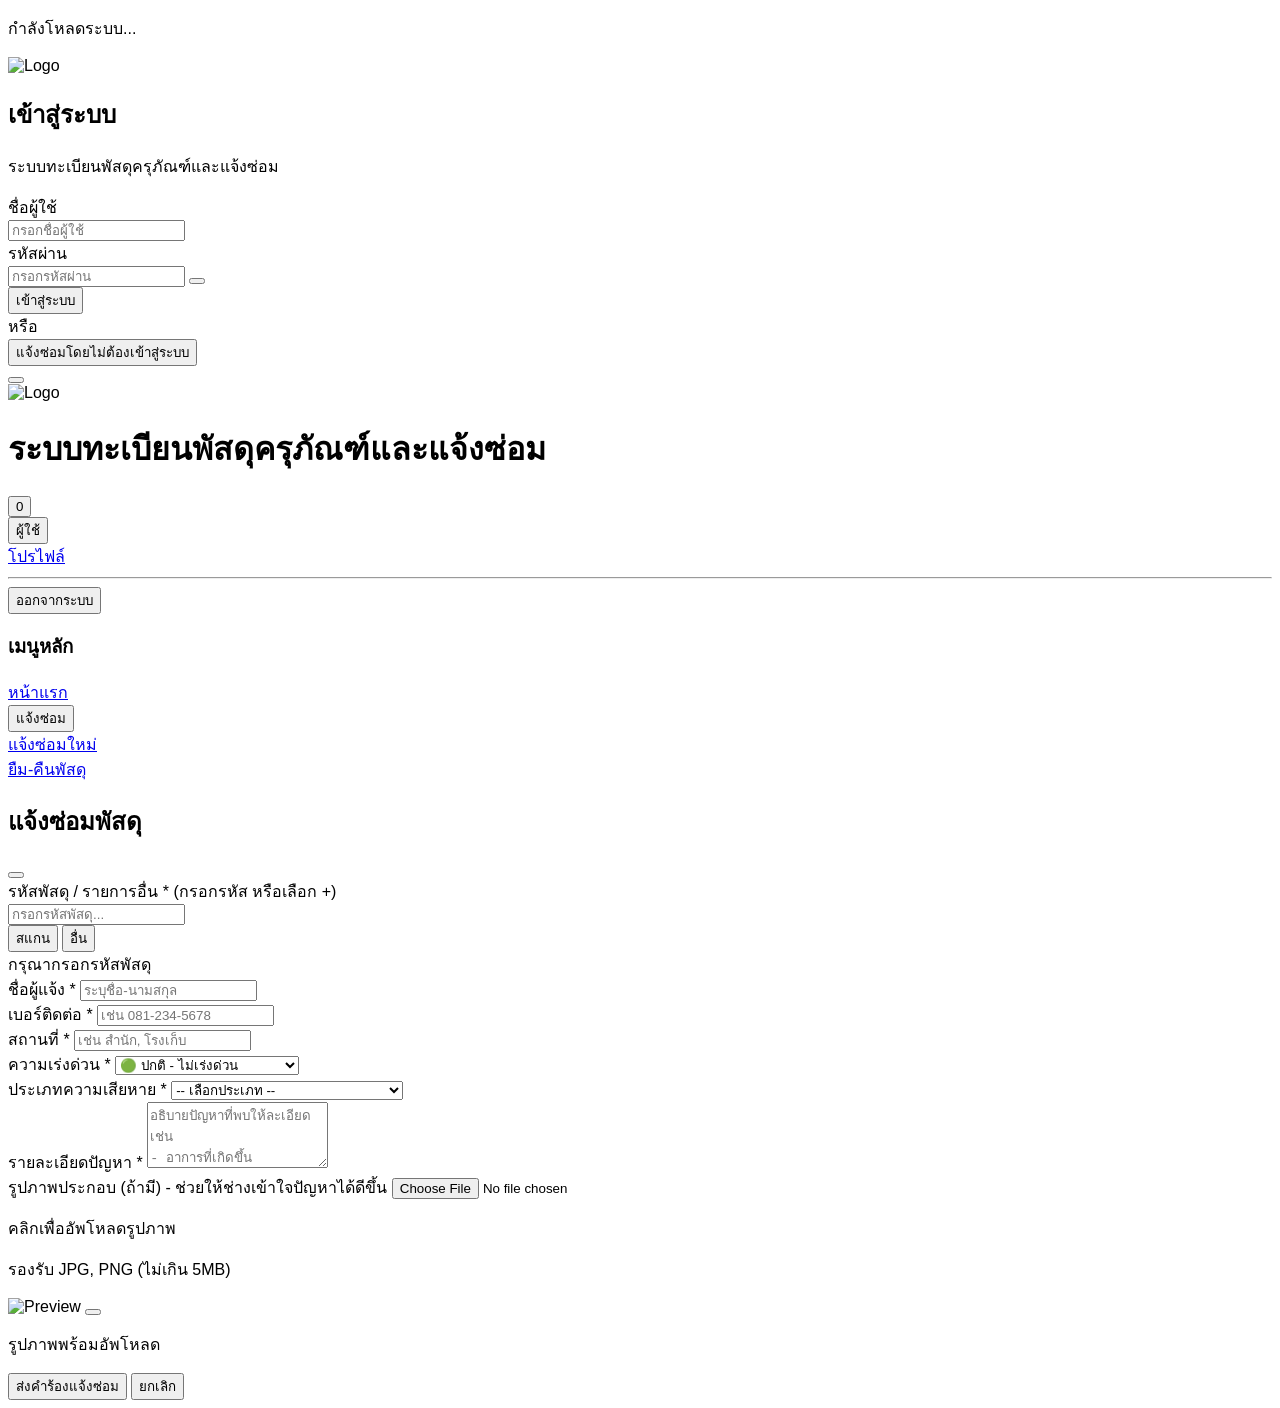
==== commit 10a89b0a: "Update index.html" ====
--- a/index.html
+++ b/index.html
@@ -104,7 +104,7 @@
                         <i class="fas fa-tools text-white"></i>
                     </div>
                     <div>
-                        <h1 class="text-xl font-bold text-gray-800"><?= appName || 'ระบบทะเบียนพัสดุครุภัณฑ์และแจ้งซ่อม' ?></h1>
+                        <h1 class="text-xl font-bold text-gray-800"><h1>ระบบทะเบียนพัสดุครุภัณฑ์และแจ้งซ่อม</h1>
                     </div>
                 </div>
             </div>
@@ -488,22 +488,21 @@
 
 
 <!-- โหลด JavaScript -->
-<?!= include('js') ?>
-<?!= include('js-auth') ?>
-<?!= include('js-inventory') ?>
-<?!= include('js-repair') ?>
-<?!= include('js-reports') ?>
-<?!= include('js-technician') ?>
-<?!= include('js-depreciation') ?>
+<script src="js.js"></script>
+<script src="js-auth.js"></script>
+<script src="js-inventory.js"></script>
+<script src="js-repair.js"></script>
+<script src="js-technician.js"></script>
+<script src="js-reports.js"></script>
+<script src="js-depreciation.js"></script>
+
 
 <!-- 👇 ต้องมี 2 บรรทัดนี้ -->
-<?!= include('js-borrow-user') ?>
-<?!= include('js-borrow-admin') ?>
-
-<?!= include('js-user') ?> 
-<?!= include('js-Settings') ?> 
-<?!= include('js-profile') ?>
-
+<script src="js-borrow-user.js"></script>
+<script src="js-borrow-admin.js"></script>
+<script src="js-user.js"></script>
+<script src="js-Settings.js"></script>
+<script src="js-profile.js"></script>
 <script>
 // ============================================
 // Show/Hide Password Toggle
